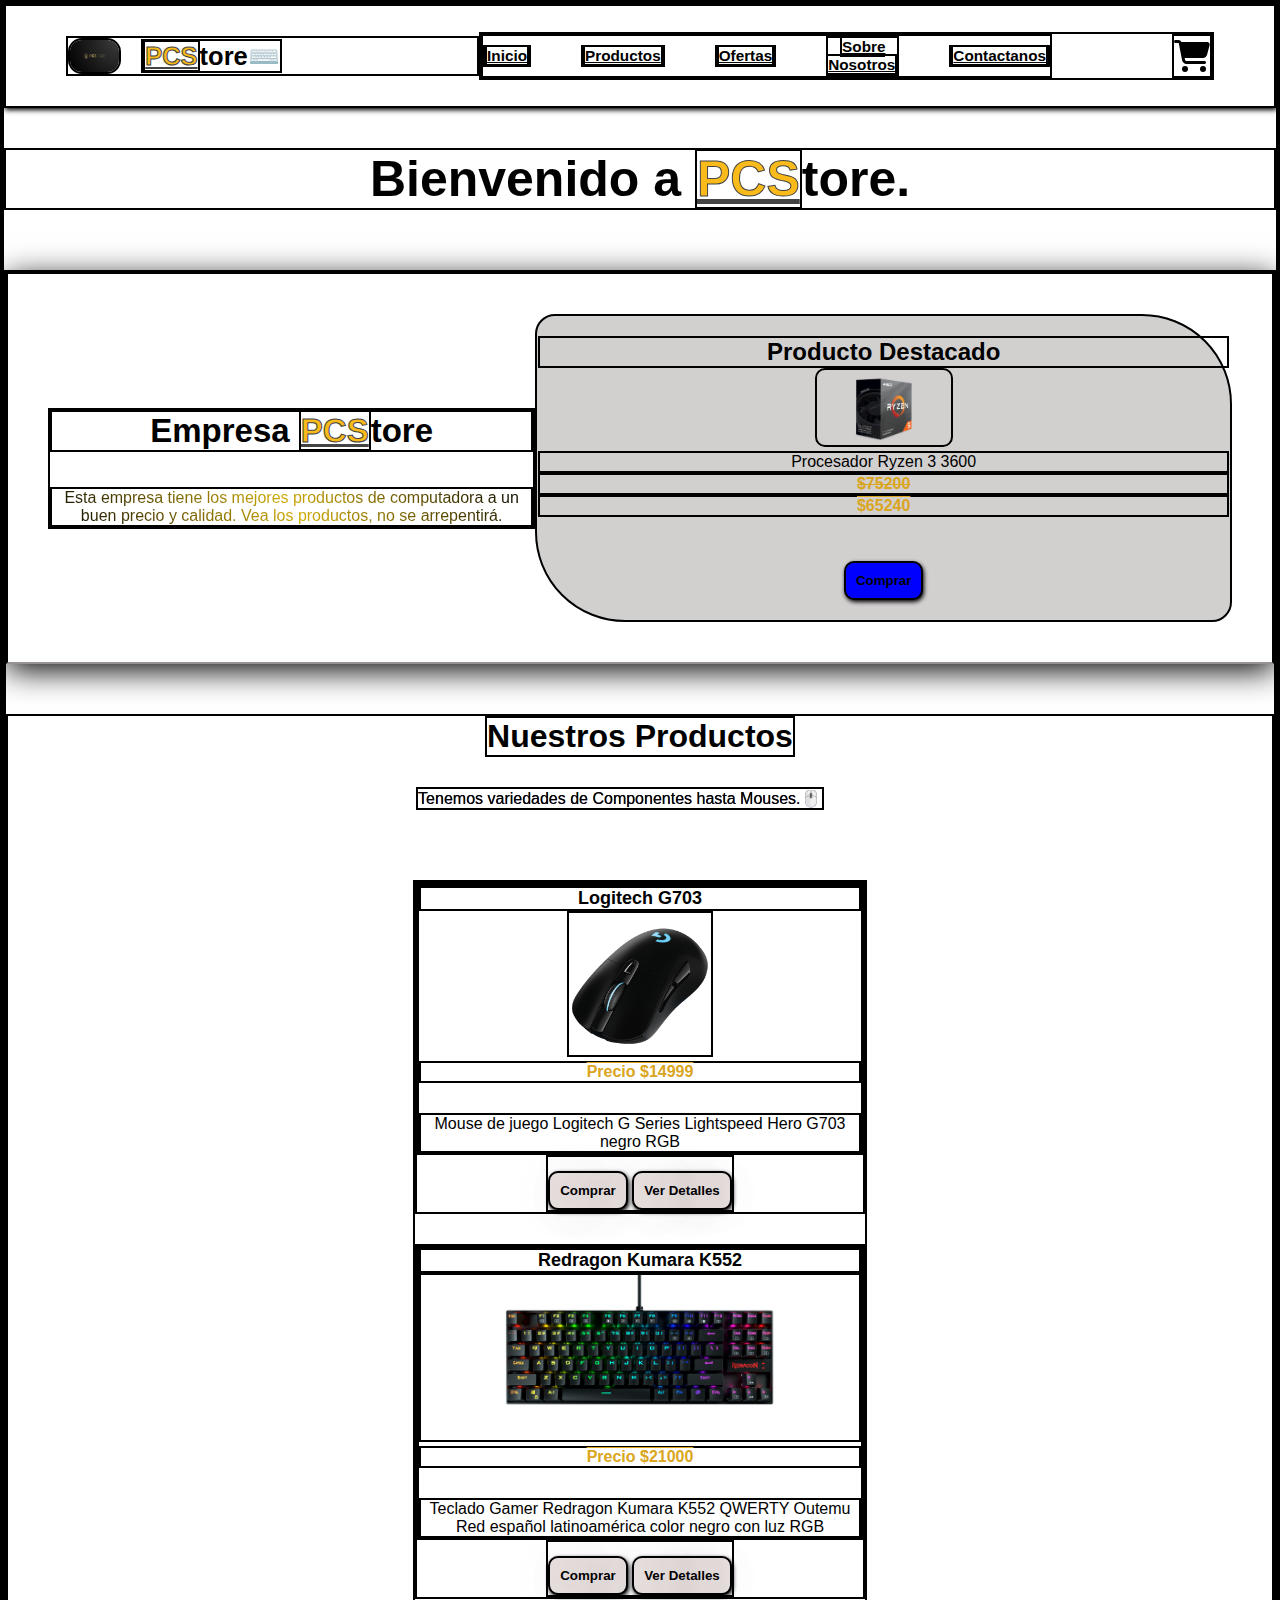
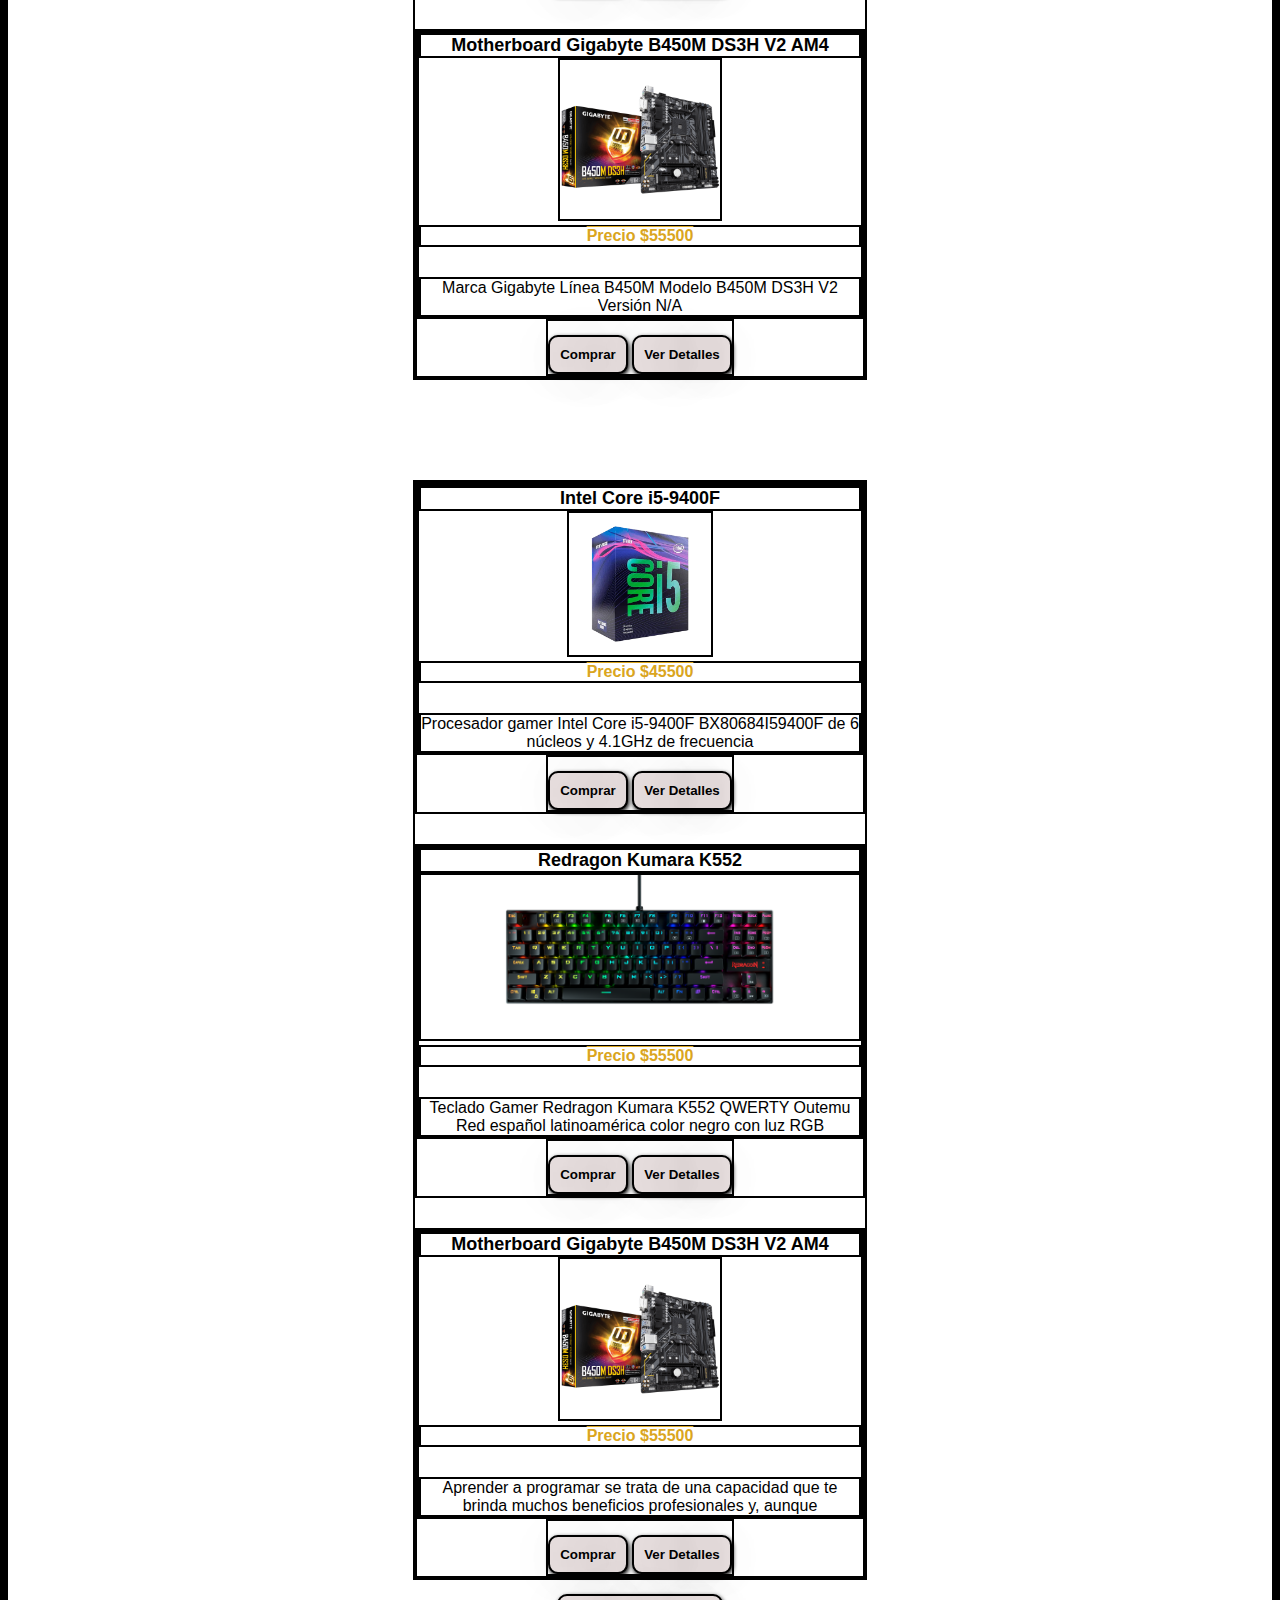
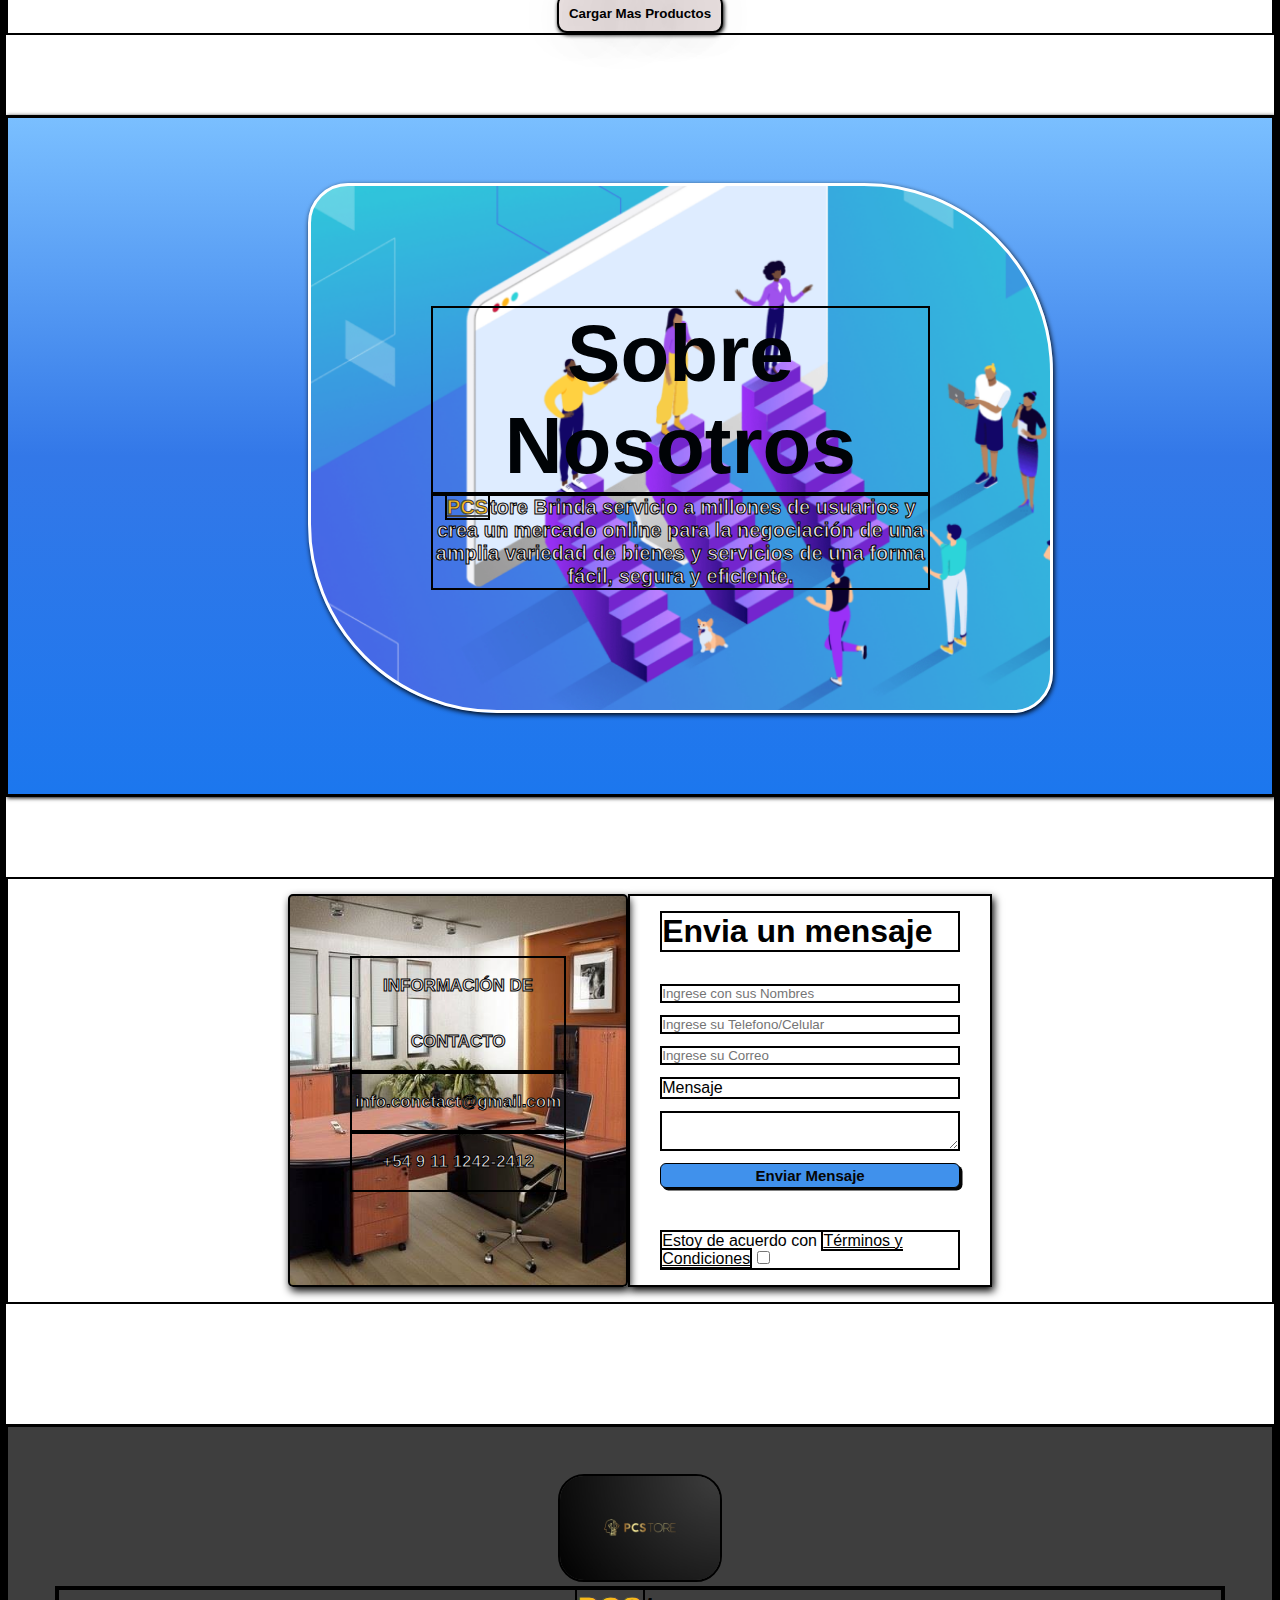
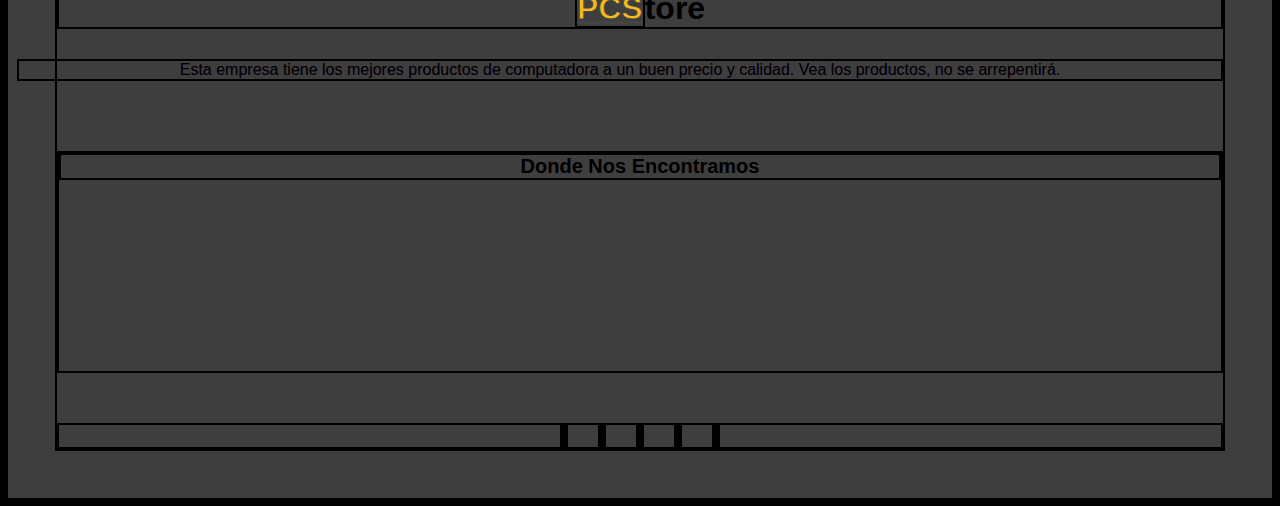
==== index.html @ 05979f7c "primercommit" ====
<!DOCTYPE html>
<html lang="en">
    <head>
        <meta charset="UTF-8" />
        <meta http-equiv="X-UA-Compatible" content="IE=edge" />
        <meta name="viewport" content="width=device-width, initial-scale=1.0" />
        <title>Proyecto Integrador</title>
        <link rel="stylesheet" href="/styles.css" />
        <link rel="stylesheet" href="/mediaquery.css" />
        <link
            rel="stylesheet"
            href="https://cdnjs.cloudflare.com/ajax/libs/font-awesome/6.2.1/css/all.min.css"
            integrity="sha512-MV7K8+y+gLIBoVD59lQIYicR65iaqukzvf/nwasF0nqhPay5w/9lJmVM2hMDcnK1OnMGCdVK+iQrJ7lzPJQd1w=="
            crossorigin="anonymous"
            referrerpolicy="no-referrer"
        />
    </head>
    <body>
        <header class="container-navbar">
            <div class="container-logo">
                <img src="/logo.jpg" class="logo" />
                <h2><strong>PCS</strong>tore⌨️</h2>
            </div>

            <nav class="navbar">
                <label for="menu-toggle" class="menu-label">
                    <img src="bars-solid.svg" alt="" class="bar" />
                </label>
                <input type="checkbox" id="menu-toggle" />
                <ul class="navbar-list">
                    <li><a id="a" href="#">Inicio</a></li>
                    <li><a id="a" href="#titulo-productos">Productos</a></li>
                    <li><a id="a" href="#">Ofertas</a></li>
                    <li><a id="a" href="#sobrenosotros">Sobre Nosotros </a></li>
                    <li><a id="a" href="#contactanos"> Contactanos</a></li>
                </ul>
                <img src="/cart-shopping-solid.svg" alt="" class="cart" />
            </nav>
        </header>

        <h1 id="titulo">Bienvenido a <strong>PCS</strong>tore.</h1>
        <main class="container-main">
            <section id="hero">
                <div class="container-info">
                    <h1 id="empresa">Empresa <strong>PCS</strong>tore</h1>
                    <p id="decoracion">
                        Esta empresa tiene los mejores productos de computadora
                        a un buen precio y calidad. Vea los productos, no se
                        arrepentirá.
                    </p>
                </div>
                <div class="container-img">
                    <h2>Producto Destacado</h2>
                    <img src="/ryzen.webp" class="logo2" />
                    <p>Procesador Ryzen 3 3600</p>
                    <p id="precio">$75200</p>
                    <p id="precio2">$65240</p>

                    <button class="boton-compra">Comprar</button>
                </div>
            </section>
            <section class="productos">
                <h1 id="titulo-productos">Nuestros Productos</h1>
                <p id="informacion">
                    Tenemos variedades de Componentes hasta Mouses.🖱️ 
                </p>
                <div class="container-card">
                    <div class="card">
                        <div class="contenido">
                            <h2 id="centrado">Logitech G703</h2>
                            <img src="/Logitech.png" class="producto2" />
                            <p id="precio2">Precio $14999</p>
                            <p>
                                Mouse de juego Logitech G Series Lightspeed Hero
                                G703 negro RGB
                            </p>
                        </div>
                        <div class="container-buttons">
                            <button class="boton-compra2">Comprar</button>
                            <button class="boton-compra3">Ver Detalles</button>
                        </div>
                    </div>
                    <div class="card">
                        <div class="contenido2">
                            <h2 id="centrado">Redragon Kumara K552</h2>
                            <img src="/ESTA-VA-RGB.png" class="producto" />
                            <p id="precio2">Precio $21000</p>

                            <p>
                                Teclado Gamer Redragon Kumara K552 QWERTY Outemu
                                Red español latinoamérica color negro con luz
                                RGB
                            </p>
                        </div>
                        <div class="container-buttons">
                            <button class="boton-compra2">Comprar</button>
                            <button class="boton-compra3">Ver Detalles</button>
                        </div>
                    </div>

                    <div class="card">
                        <div class="contenido3">
                            <h2 id="centrado">
                                Motherboard Gigabyte B450M DS3H V2 AM4
                            </h2>
                            <img src="/mother.png" class="producto3" />
                            <p id="precio2">Precio $55500</p>

                            <p id="parrafo">
                                Marca Gigabyte Línea B450M Modelo B450M DS3H V2
                                Versión N/A
                            </p>
                        </div>
                        <div class="container-buttons">
                            <button class="boton-compra2">Comprar</button>
                            <button class="boton-compra3">Ver Detalles</button>
                        </div>
                    </div>
                </div>
                <div class="container-card2">
                    <div class="card">
                        <div class="contenido">
                            <h2 id="centrado">Intel Core i5-9400F</h2>
                            <img
                                src="/processador_intel_core_i5_9100f_2_90ghz_9mb_cache_bx80684i59400f_101523_1_d61dfcee451b43e881e1c67b81c5dcee.webp"
                                class="producto2"
                            />
                            <p id="precio2">Precio $45500</p>

                            <p>
                                Procesador gamer Intel Core i5-9400F
                                BX80684I59400F de 6 núcleos y 4.1GHz de
                                frecuencia
                            </p>
                        </div>
                        <div class="container-buttons">
                            <button class="boton-compra2">Comprar</button>
                            <button class="boton-compra3">Ver Detalles</button>
                        </div>
                    </div>
                    <div class="card">
                        <div class="contenido2">
                            <h2 id="centrado">Redragon Kumara K552</h2>

                            <img src="/ESTA-VA-RGB.png" class="producto" />
                            <p id="precio2">Precio $55500</p>

                            <p>
                                Teclado Gamer Redragon Kumara K552 QWERTY Outemu
                                Red español latinoamérica color negro con luz
                                RGB
                            </p>
                        </div>
                        <div class="container-buttons">
                            <button class="boton-compra2">Comprar</button>
                            <button class="boton-compra3">Ver Detalles</button>
                        </div>
                    </div>

                    <div class="card">
                        <div class="contenido3">
                            <h2 id="centrado">
                                Motherboard Gigabyte B450M DS3H V2 AM4
                            </h2>
                            <img src="/mother.png" class="producto3" />
                            <p id="precio2">Precio $55500</p>

                            <p id="parrafo">
                                Aprender a programar se trata de una capacidad
                                que te brinda muchos beneficios profesionales y,
                                aunque
                            </p>
                        </div>
                        <div class="container-buttons">
                            <button class="boton-compra2">Comprar</button>
                            <button class="boton-compra3">Ver Detalles</button>
                        </div>
                    </div>
                </div>

                <button class="boton-compra4">Cargar Mas Productos</button>
            </section>
            <section id="sobrenosotros">
                <div class="container-info2">
                    <h1>Sobre Nosotros</h1>

                    <p id="texto">
                        <strong>PCS</strong>tore Brinda servicio a millones de
                        usuarios y crea un mercado online para la negociación de
                        una amplia variedad de bienes y servicios de una forma
                        fácil, segura y eficiente.
                    </p>
                </div>
            </section>

            <section id="contactanos">
                <div class="container-contactanos">
                    <h1 id="informacion-contacto">INFORMACIÓN DE CONTACTO</h1>
                    <h2 id="informacion-contacto">info.conctact@gmail.com</h2>
                    <h3 id="informacion-contacto">+54 9 11 1242-2412</h3>
                </div>
                <div class="formulario">
                    <h1 id="titulo_formulario">Envia un mensaje</h1>
                    <input
                        type="text"
                        name="nombres"
                        id="nombres"
                        placeholder="Ingrese con sus Nombres"
                    />
                    <input
                        type="text"
                        name="telefono/celular"
                        id="telefono/celular"
                        placeholder="Ingrese su Telefono/Celular"
                    />
                    <input
                        type="text"
                        name="correo"
                        id="correo"
                        placeholder="Ingrese su Correo"
                    />

                    <label for="mensaje">Mensaje </label>
                    <textarea id="mensaje"></textarea>
                    <input type="button" value="Enviar Mensaje" id="btnSend" />

                    <p id="terminos_condiciones">
                        Estoy de acuerdo con
                        <a id="#" href="#">Términos y Condiciones</a>
                        <input type="checkbox" id="menu-toggle2" />
                    </p>
                </div>
            </section>
            <footer class="container-footer">
                <img src="/logo.jpg" class="logo3" />
                <div class="box">
                    <h1><strong>PCS</strong>tore</h1>
                    <p id="informacion">
                        Esta empresa tiene los mejores productos de computadora
                        a un buen precio y calidad. Vea los productos, no se
                        arrepentirá.
                    </p>
                    <div class="container-mapa">
                        <h2 id="titulo-mapa">Donde Nos Encontramos</h2>
                        <iframe
                            class="mapa"
                            src="https://www.google.com/maps/embed?pb=!1m18!1m12!1m3!1d3283.2105857936717!2d-58.5138643849471!3d-34.624118280454105!2m3!1f0!2f0!3f0!3m2!1i1024!2i768!4f13.1!3m3!1m2!1s0x95bcc82d9d0b7425%3A0x1b69795d5c1441f6!2zUGl6emVyw61hIEVsIEZvcnTDrW4!5e0!3m2!1ses!2sar!4v1675338376593!5m2!1ses!2sar"
                            width="300"
                            height="150"
                            style="border: 0"
                            allowfullscreen=""
                            loading="lazy"
                            referrerpolicy="no-referrer-when-downgrade"
                        ></iframe>
                    </div>
                    <ul class="sociales">
                        <li><a href="" class="fa fa-brands fa-google"></a></li>
                        <li><a href="" class="fab fa-facebook-f"></a></li>
                        <li><a href="" class="fa-brands fa-twitter"></a></li>
                        <li><a href="" class="fa-brands fa-youtube"></a></li>
                        <li><a href="" class="fa fa-linkedin-square"></a></li>
                    </ul>
                </div>
            </footer>
        </main>
    </body>
</html>
---- styles.css ----
* {
    margin: 0;
    padding: 0;
    box-sizing: border-box;
    font-family: "Poppins", sans-serif;
    border: 2px solid black;
    list-style-type: none;
}
html {
    scroll-behavior: smooth;
}

header {
    display: flex;
    text-align: center;
    align-items: center;
    justify-content: space-around;
    padding: 26px 60px;
    box-shadow: 1px 2px 5px;
    top: 0;
    z-index: 1;
}

a {
    color: inherit;
}

.container-navbar {
    display: flex;
    font-size: 17px;
}
.navbar {
    display: flex;
}
.navbar-list {
    display: flex;
    gap: 50px;
    align-items: center;
    text-align: center;
    font: bold 90% monospace;
    width: 100%;
    margin-right: 120px;
}

.cart {
    width: 40px;

    transition: all 500ms ease;
}
.cart:hover {
    transform: translateY(-7%);
}
#a {
    transition: all 500ms ease;
}
#a:hover {
    color: rgb(240, 187, 30);
}
.container-logo {
    gap: 20px;
    display: flex;
    align-items: center;
    object-fit: contain;
}

.logo {
    border-radius: 14px;
    width: 13%;
}
.logo2 {
    border-radius: 10px;
    width: 20%;
    position: relative;
}

/* Modificacion del titulo ("Bienvenidos a PCSTORE" */
#titulo {
    margin-top: 40px;
    margin-bottom: 60px;
    text-align: center;
    font-size: 50px;
}
#empresa {
    font-size: 33px;
    margin-bottom: 35px;
}

/* Modificacion del container-info */

#hero {
    padding: 100px 260px;
    align-items: center;
    text-align: center;
    width: 100%;
    display: flex;
    border-bottom: 2px solid rgb(152, 147, 147);
    box-shadow: 1px 6px 30px;
    border-radius: 600px 190px 500px 600px 1000px;
    padding: 40px;
    margin-bottom: 50px;
}

.container-img {
    background-color: rgb(210, 207, 207);
    border-radius: 20px 90px;
    padding: 20px 1px;
    border: 2px solid black;
}

#precio {
    color: goldenrod;
    font-weight: 800;
    text-decoration: line-through;
    text-align: center;
    justify-content: center;
    align-items: center;
}

#precio2 {
    color: goldenrod;
    font-weight: 800;
    text-decoration: overline;
    text-align: center;
    justify-content: center;
    align-items: center;
    margin-bottom: 30px;
}

.boton-compra {
    box-shadow: 1px 2px 4px;
    border-radius: 10px;
    background-color: blue;
    padding: 10px;
    font-weight: 700;
    cursor: pointer;
    transition: all 400ms ease;
    margin-top: 14px;

    align-items: center;
    justify-content: center;
    text-align: center;
}
.boton-compra2 {
    box-shadow: 1px 2px 4px;
    border-radius: 10px;
    background-color: rgb(233, 224, 224);
    padding: 10px;
    font-weight: 700;
    cursor: pointer;
    transition: all 400ms ease;
    margin-top: 14px;
    text-shadow: 1px 2px 60px;
    align-items: center;
    justify-content: center;
    text-align: center;
    transition: all 400ms ease;
}
.boton-compra2:hover {
    background-color: rgb(85, 85, 188);
    color: rgb(238, 236, 230);
}
.boton-compra3 {
    box-shadow: 1px 2px 4px;
    border-radius: 10px;
    background-color: rgb(233, 224, 224);
    padding: 10px;
    font-weight: 700;
    cursor: pointer;
    transition: all 400ms ease;
    margin-top: 14px;
    text-shadow: 1px 2px 60px;
    align-items: center;
    justify-content: center;
    text-align: center;
    transition: all 400ms ease;
}
.boton-compra3:hover {
    background-color: rgb(85, 85, 188);
    color: rgb(238, 236, 230);
}

#decoracion {
    font-weight: 500;
    background-image: linear-gradient(
        45deg,
        rgb(4, 4, 4),
        rgb(208, 171, 4),
        rgb(0, 0, 0)
    );
    background-color: red;
    background-clip: text;
    -webkit-background-clip: text;
    -webkit-text-fill-color: transparent;
    -moz-text-fill-color: transparent;
}

.boton-compra:hover {
    transform: translateY(-10%);
    background-color: rgb(85, 85, 188);
    color: rgb(238, 236, 230);
}

strong {
    color: rgb(254, 191, 31);
    text-decoration: underline;
    -webkit-text-fill-color: rgb(249, 186, 26);
    -webkit-text-stroke: 1px rgb(68, 68, 68);
}

.productos {
    display: flex;
    flex-direction: column;
    justify-content: space-between;
    align-items: center;
    width: 100%;
}

#advantages {
    margin-top: 140px;
    background: -webkit-linear-gradient(rgb(49, 29, 29), rgb(73, 28, 128));
    -webkit-background-clip: text;
    width: 25%;
    font-size: 40px;
}

#informacion {
    background: -webkit-linear-gradient(rgb(49, 29, 29), rgb(73, 28, 128));
    -webkit-background-clip: text;
    margin-left: -40px;
    margin-top: 30px;
    margin-bottom: 70px;
}

/* Cards para los beneficios */

.container-card {
    display: flex;

    gap: 30px;
}
.container-card2 {
    display: flex;
    margin-top: 100px;
    gap: 30px;
}

.card {
    display: flex;
    flex-direction: column;
    justify-content: center;
    align-items: center;
    cursor: default;
    transition: all 1100ms ease;
    width: 100%;
}
.producto {
    width: 100%;

    align-items: center;
    text-align: center;
    justify-content: center;
}
.producto2 {
    width: 33%;
    align-items: center;
    text-align: center;
    justify-content: center;
}
.producto3 {
    width: 37%;
    align-items: center;
    text-align: center;
    justify-content: center;
}
#titulo-productos {
}
.card:hover {
    transform: translateY(-5%);
}
.card {
    width: 450px;
}
.card2 {
    width: 400px;
}
.card3 {
    width: 400px;
}
/* Centrar los h2 (Llamados "beneficios" */
#centrado {
    display: flex;
    justify-content: center;
    align-items: center;
    text-align: center;
    font-size: 18px;
}
/* Parrafo de las Cards */

#parrafo {
    margin-top: 30px;
}

.contenido {
    align-items: center;
    text-align: center;
    justify-content: center;
}
.contenido2 {
    align-items: center;
    text-align: center;
    justify-content: center;
}
.contenido3 {
    align-items: center;
    text-align: center;
    justify-content: center;
}

.boton-compra4 {
    margin-top: 200px;
    box-shadow: 1px 2px 4px;
    border-radius: 10px;
    background-color: rgb(233, 224, 224);
    padding: 10px;
    font-weight: 700;
    cursor: pointer;
    transition: all 400ms ease;
    margin-top: 14px;
    text-shadow: 1px 2px 60px;
    align-items: center;
    justify-content: center;
    text-align: center;
    transition: all 400ms ease;
    padding: 10px;
}
.boton-compra4:hover {
    background-color: rgb(85, 85, 188);
    color: rgb(238, 236, 230);
}

.aboutus {
    border-radius: 80px 100px 200px;
    width: 80%;
    padding: 90px 80px;
}

#sobrenosotros {
    background: linear-gradient(
        rgb(122, 191, 255),
        rgb(51, 120, 232),
        rgb(28, 119, 238)
    );
    border-top: 3px solid rgb(0, 0, 0);
    border-bottom: 3px solid rgb(0, 0, 0);
    box-shadow: 1px 1px 4px;
    margin-top: 80px;
    padding: 15px 100px 81px;
    width: 100%;
}

.container-info2 {
    background-image: url(/about-us-page-1024x512.png);
    background-position: center center;
    color: rgb(0, 3, 6);
    text-align: center;
    background-repeat: no-repeat;
    background-size: cover;
    border-radius: 40px 189px;
    box-shadow: 1px 2px 5px;
    border: 3px solid rgb(255, 255, 255);
    align-items: center;
    margin-top: 50px;
    font-size: 40px;
    padding: 120px;
    width: 70%;
    margin-left: 200px;
}

#texto {
    font-family: "Poppins", sans-serif;
    webkit-text-fill-color: yellowgreen;
    -webkit-text-stroke: 1px black;
    color: rgb(236, 229, 229);
    font-weight: 800;
    font-size: 20px;
}

/* Contactanos */

#contactanos {
    display: flex;
    padding: 15px 280px;
    margin-top: 80px;
}
.container-contactanos {
    position: initial;
    width: 50%;
    box-shadow: 2px 4px 8px;
    border-radius: 5px;
    justify-content: center;
    align-items: center;
    text-align: center;
    padding: 60px;
    background-image: url(/escritorio-oficina.jpg);
    background-repeat: no-repeat;
    background-size: cover;
    position: static;
    background-position: center center;
    line-height: 3.5em;
}

#informacion-contacto {
    -webkit-text-stroke: 1px black;
    color: rgb(236, 229, 229);
    font-weight: 800;
    font-size: 20px;
    width: 100%;
    font-size: 17px;
    text-overflow: clip;
}
#titulo_formulario {
    margin-bottom: 20px;
}
#terminos_condiciones {
    margin-top: 30px;
}
.formulario {
    gap: 12px;
    display: flex;
    flex-direction: column;
    padding: 15px 30px;
    width: 54%;
    box-shadow: 2px 4px 8px;
}

#mensaje {
    max-width: 100%;
    min-width: 100%;
    max-height: 40px;
    min-height: 40px;
}

#btnSend {
    width: 100%;
    cursor: pointer;
    border: none;
    font-weight: 600;
    font-size: 15px;
    color: #050505;
    padding: 3px;
    border-bottom: 2px solid #d1d1d1;
    background-color: #4091ec;
    border-radius: 6px;
    box-shadow: 2.5px 2.5px;
    border: 1px solid black;
    transition: all 500ms ease;
}

#btnSend:hover {
    transform: translateY(-6%);
    background-color: #0f68cd;
}

/* Ocultamos Hamburguesa y Checkbox */

#menu-toggle,
#cart-toggle,
.menu-label {
    display: none;
}

.container-footer {
    background-color: #3e3e3e;
    padding: 47px;
    margin-top: 120px;
    border-top: 3px solid black;
    width: 100%;

    justify-content: center;
    text-align: center;
    align-items: center;
    gap: 20px;
}

.logo3 {
    width: 14%;
    border-radius: 26px;
}

.sociales {
    list-style: none;
    text-decoration: none;
    justify-content: center;
    text-align: center;
    align-items: center;
    display: flex;
    gap: 30px;
    transition: all 500ms ease;
}

.sociales:hover {
    transform: translateY(-16%);
}
#titulo-mapa {
    margin-bottom: 37px;
    font-size: 20px;
    font-weight: 700;
}
.container-mapa {
    text-align: center;
    justify-content: center;
    align-items: center;
    margin-bottom: 50px;
}
---- mediaquery.css ----
@media (max-width: 1115.2px) {
    .navbar-list {
        position: absolute;
        top: 18%;
        left: 5%;
        right: 5%;
        width: 90%;
        flex-direction: column;
        border: 2px solid black;
        border-top: 0px;
        background-color: aqua;
        border-radius: 0px 0px 15px 15px;
        padding: 20px;
        z-index: 2;
        display: none;
    }
    .menu-label {
        order: 2;
        display: flex;
        cursor: pointer;
    }
    .menu-label img {
        width: 402px;
    }

    /* Mostramos Menu-Label */
    .menu-label {
        display: flex;
        order: 2;
        cursor: pointer;
        width: 40px;
    }
    label,
    .menu-label {
        margin-left: 29px;
    }

    #menu-toggle:checked + .navbar-list {
        display: flex;
    }
}

/* Modificacion Productos */
@media (max-width: 1400px) {
    .container-card {
        display: flex;
        flex-direction: column;
    }

    .container-card2 {
        display: flex;
        flex-direction: column;
    }
}

/* Modificacion Contacto */
@media (max-width: 1273px) {
    #contactanos {
        display: flex;
        flex-direction: column;
        text-align: center;
        justify-content: center;
        align-items: center;
        padding: 30px;
        width: 90%;
        margin-left: 105px;
    }
}

/* arreglar formulario de contacto ya que se rompe al 1030px */

@media (max-width: 1030px) {
    #contactanos {
        width: 80%;
    }
}
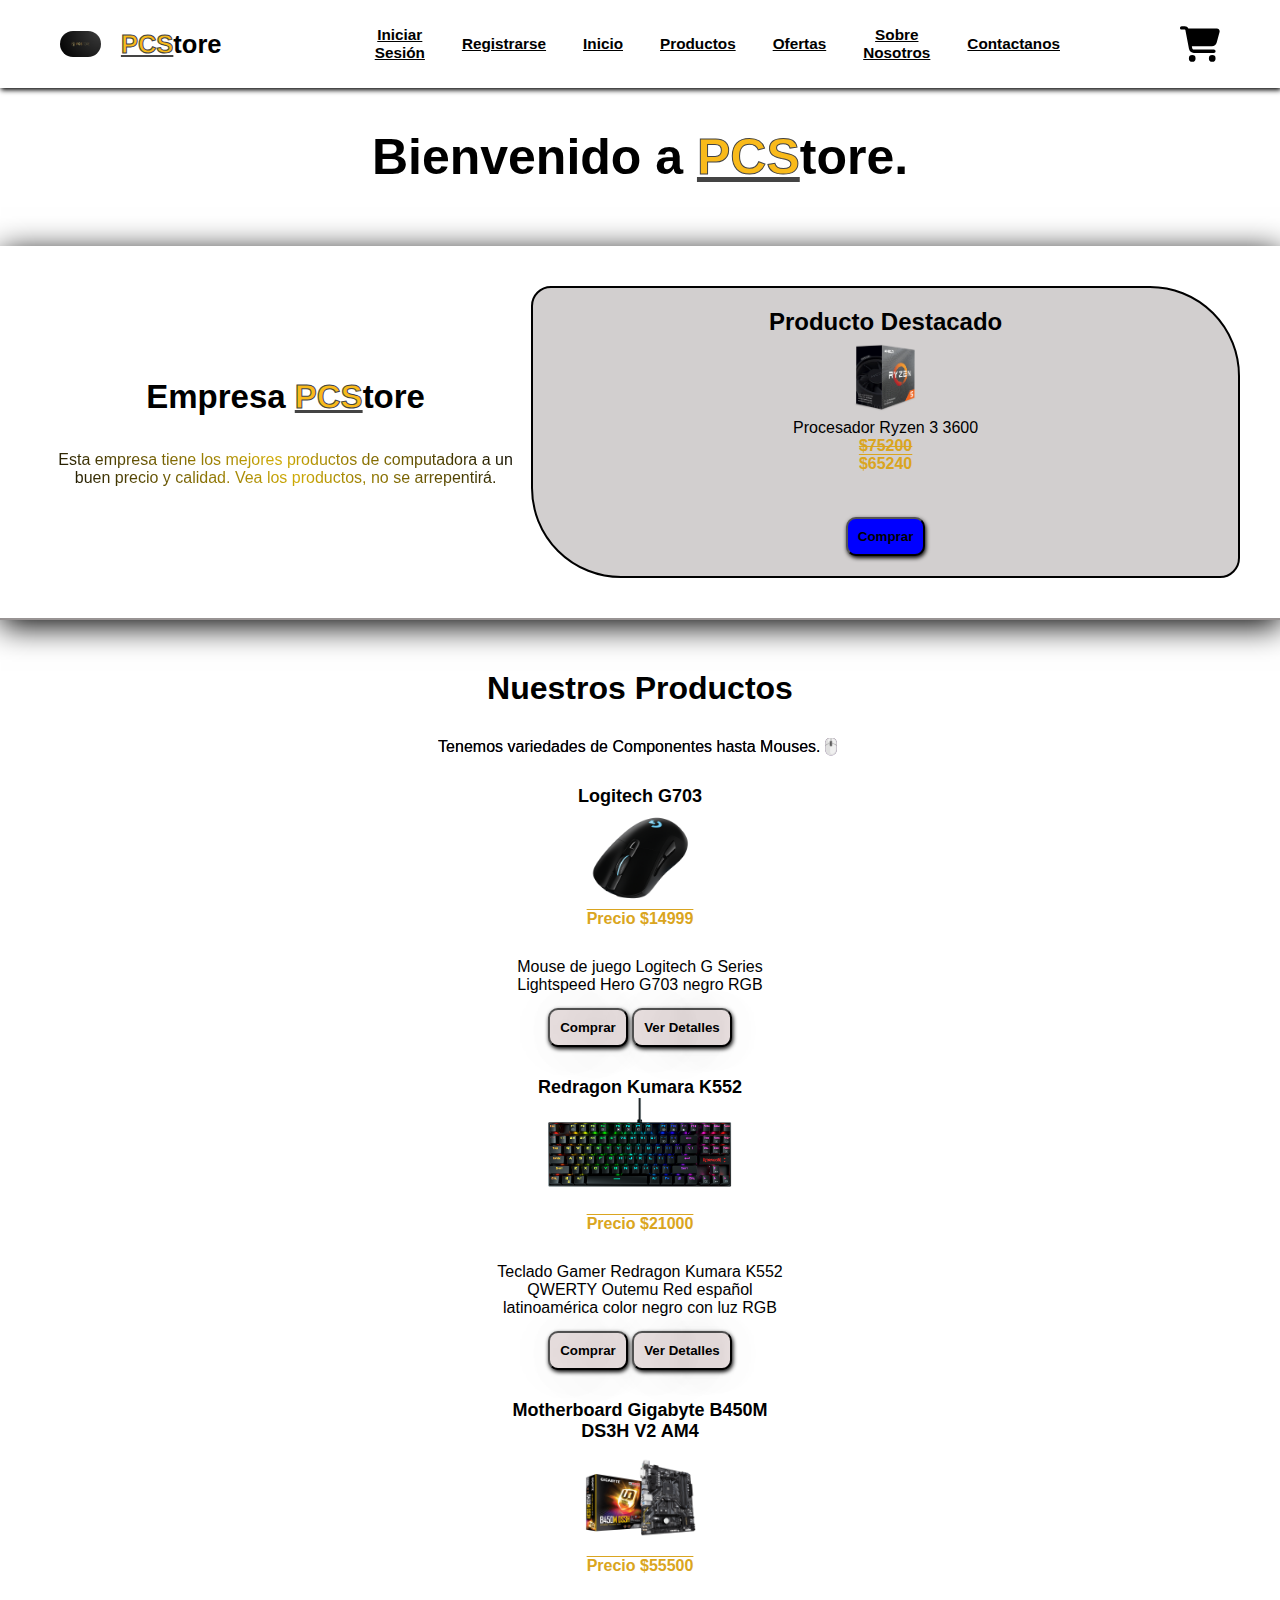
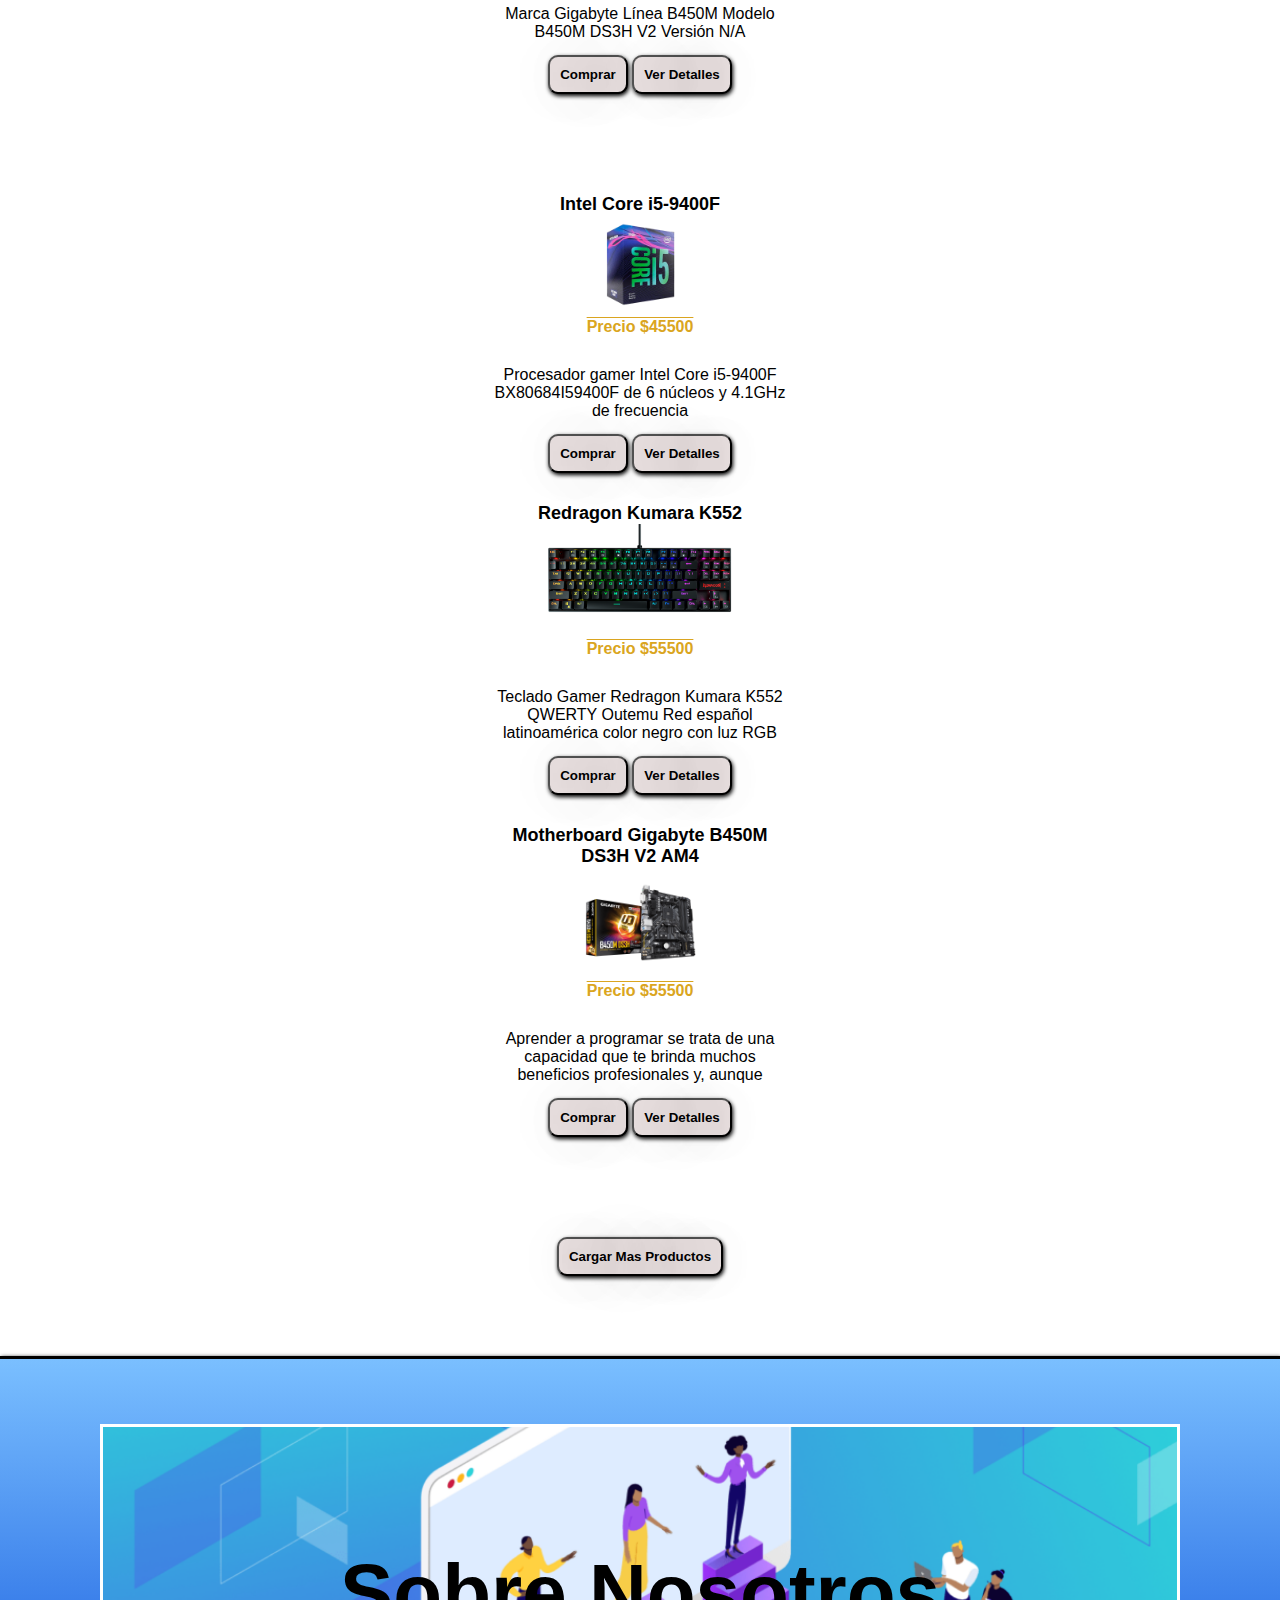
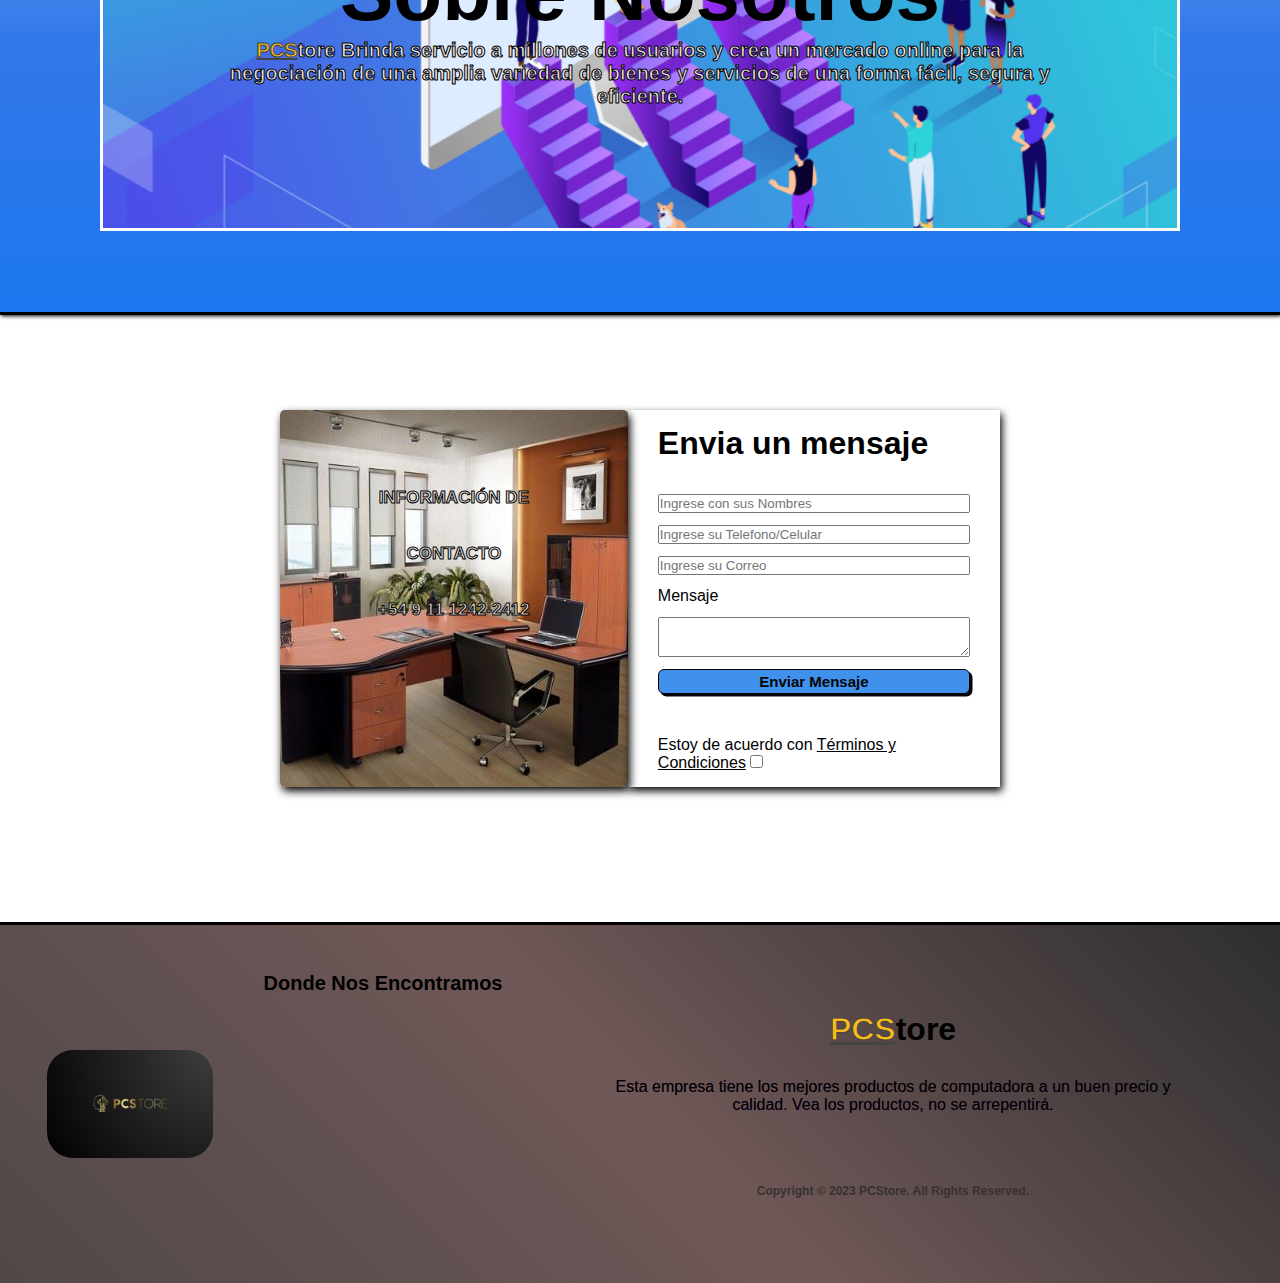
==== commit 0d73ac2d: "Actualizacion" ====
--- a/index.html
+++ b/index.html
@@ -19,7 +19,7 @@
         <header class="container-navbar">
             <div class="container-logo">
                 <img src="/logo.jpg" class="logo" />
-                <h2><strong>PCS</strong>tore⌨️</h2>
+                <h2><strong>PCS</strong>tore</h2>
             </div>
 
             <nav class="navbar">
@@ -28,6 +28,8 @@
                 </label>
                 <input type="checkbox" id="menu-toggle" />
                 <ul class="navbar-list">
+                    <li><a id="a3" href="#">Iniciar Sesión</a></li>
+                    <li><a id="a2" href="#">Registrarse</a></li>
                     <li><a id="a" href="#">Inicio</a></li>
                     <li><a id="a" href="#titulo-productos">Productos</a></li>
                     <li><a id="a" href="#">Ofertas</a></li>
@@ -196,7 +198,6 @@
             <section id="contactanos">
                 <div class="container-contactanos">
                     <h1 id="informacion-contacto">INFORMACIÓN DE CONTACTO</h1>
-                    <h2 id="informacion-contacto">info.conctact@gmail.com</h2>
                     <h3 id="informacion-contacto">+54 9 11 1242-2412</h3>
                 </div>
                 <div class="formulario">
@@ -233,6 +234,19 @@
             </section>
             <footer class="container-footer">
                 <img src="/logo.jpg" class="logo3" />
+                <div class="container-mapa">
+                    <h2 id="titulo-mapa">Donde Nos Encontramos</h2>
+                    <iframe
+                        class="mapa"
+                        src="https://www.google.com/maps/embed?pb=!1m18!1m12!1m3!1d3283.2105857936717!2d-58.5138643849471!3d-34.624118280454105!2m3!1f0!2f0!3f0!3m2!1i1024!2i768!4f13.1!3m3!1m2!1s0x95bcc82d9d0b7425%3A0x1b69795d5c1441f6!2zUGl6emVyw61hIEVsIEZvcnTDrW4!5e0!3m2!1ses!2sar!4v1675338376593!5m2!1ses!2sar"
+                        width="300"
+                        height="150"
+                        style="border: 0"
+                        allowfullscreen=""
+                        loading="lazy"
+                        referrerpolicy="no-referrer-when-downgrade"
+                    ></iframe>
+                </div>
                 <div class="box">
                     <h1><strong>PCS</strong>tore</h1>
                     <p id="informacion">
@@ -240,19 +254,7 @@
                         a un buen precio y calidad. Vea los productos, no se
                         arrepentirá.
                     </p>
-                    <div class="container-mapa">
-                        <h2 id="titulo-mapa">Donde Nos Encontramos</h2>
-                        <iframe
-                            class="mapa"
-                            src="https://www.google.com/maps/embed?pb=!1m18!1m12!1m3!1d3283.2105857936717!2d-58.5138643849471!3d-34.624118280454105!2m3!1f0!2f0!3f0!3m2!1i1024!2i768!4f13.1!3m3!1m2!1s0x95bcc82d9d0b7425%3A0x1b69795d5c1441f6!2zUGl6emVyw61hIEVsIEZvcnTDrW4!5e0!3m2!1ses!2sar!4v1675338376593!5m2!1ses!2sar"
-                            width="300"
-                            height="150"
-                            style="border: 0"
-                            allowfullscreen=""
-                            loading="lazy"
-                            referrerpolicy="no-referrer-when-downgrade"
-                        ></iframe>
-                    </div>
+
                     <ul class="sociales">
                         <li><a href="" class="fa fa-brands fa-google"></a></li>
                         <li><a href="" class="fab fa-facebook-f"></a></li>
@@ -260,6 +262,9 @@
                         <li><a href="" class="fa-brands fa-youtube"></a></li>
                         <li><a href="" class="fa fa-linkedin-square"></a></li>
                     </ul>
+                    <p id="copy">
+                        Copyright © 2023 PCStore. All Rights Reserved.
+                    </p>
                 </div>
             </footer>
         </main>
--- a/styles.css
+++ b/styles.css
@@ -3,7 +3,7 @@
     padding: 0;
     box-sizing: border-box;
     font-family: "Poppins", sans-serif;
-    border: 2px solid black;
+  
     list-style-type: none;
 }
 html {
@@ -34,7 +34,7 @@
 }
 .navbar-list {
     display: flex;
-    gap: 50px;
+    gap: 37px;
     align-items: center;
     text-align: center;
     font: bold 90% monospace;
@@ -226,16 +226,15 @@
 #informacion {
     background: -webkit-linear-gradient(rgb(49, 29, 29), rgb(73, 28, 128));
     -webkit-background-clip: text;
-    margin-left: -40px;
-    margin-top: 30px;
-    margin-bottom: 70px;
+
+    padding: 30px 40px;
 }
 
 /* Cards para los beneficios */
 
 .container-card {
     display: flex;
-
+  
     gap: 30px;
 }
 .container-card2 {
@@ -251,7 +250,7 @@
     align-items: center;
     cursor: default;
     transition: all 1100ms ease;
-    width: 100%;
+    
 }
 .producto {
     width: 100%;
@@ -276,9 +275,11 @@
 }
 .card:hover {
     transform: translateY(-5%);
+    box-shadow: 1px 1px 4px;
 }
 .card {
-    width: 450px;
+    
+    width: 300px;
 }
 .card2 {
     width: 400px;
@@ -317,7 +318,7 @@
 }
 
 .boton-compra4 {
-    margin-top: 200px;
+    margin-top: 100px;
     box-shadow: 1px 2px 4px;
     border-radius: 10px;
     background-color: rgb(233, 224, 224);
@@ -325,13 +326,11 @@
     font-weight: 700;
     cursor: pointer;
     transition: all 400ms ease;
-    margin-top: 14px;
     text-shadow: 1px 2px 60px;
     align-items: center;
     justify-content: center;
     text-align: center;
     transition: all 400ms ease;
-    padding: 10px;
 }
 .boton-compra4:hover {
     background-color: rgb(85, 85, 188);
@@ -361,19 +360,16 @@
 .container-info2 {
     background-image: url(/about-us-page-1024x512.png);
     background-position: center center;
-    color: rgb(0, 3, 6);
+
     text-align: center;
     background-repeat: no-repeat;
     background-size: cover;
-    border-radius: 40px 189px;
-    box-shadow: 1px 2px 5px;
+
     border: 3px solid rgb(255, 255, 255);
     align-items: center;
     margin-top: 50px;
     font-size: 40px;
     padding: 120px;
-    width: 70%;
-    margin-left: 200px;
 }
 
 #texto {
@@ -391,6 +387,7 @@
     display: flex;
     padding: 15px 280px;
     margin-top: 80px;
+    
 }
 .container-contactanos {
     position: initial;
@@ -404,7 +401,7 @@
     background-image: url(/escritorio-oficina.jpg);
     background-repeat: no-repeat;
     background-size: cover;
-    position: static;
+
     background-position: center center;
     line-height: 3.5em;
 }
@@ -470,11 +467,17 @@
 }
 
 .container-footer {
-    background-color: #3e3e3e;
+    background-image: linear-gradient(
+        45deg,
+        rgb(80, 72, 72),
+        rgb(112, 88, 88),
+        rgb(46, 46, 46)
+    );
     padding: 47px;
     margin-top: 120px;
     border-top: 3px solid black;
     width: 100%;
+    display: flex;
 
     justify-content: center;
     text-align: center;
@@ -496,6 +499,7 @@
     display: flex;
     gap: 30px;
     transition: all 500ms ease;
+    margin-bottom: 40px;
 }
 
 .sociales:hover {
@@ -512,3 +516,9 @@
     align-items: center;
     margin-bottom: 50px;
 }
+
+#copy {
+    font-size: 12px;
+    font-weight: 600;
+    color: rgb(55, 49, 49);
+}
--- a/mediaquery.css
+++ b/mediaquery.css
@@ -65,6 +65,9 @@
         width: 90%;
         margin-left: 105px;
     }
+    .formulario {
+        width: 50%;
+    }
 }
 
 /* arreglar formulario de contacto ya que se rompe al 1030px */
@@ -74,3 +77,86 @@
         width: 80%;
     }
 }
+
+@media (max-width: 890px) {
+    .container-contactanos {
+        width: 67%;
+    }
+}
+
+@media (max-width: 890px) {
+    .formulario {
+        width: 67%;
+    }
+}
+
+/* Arreglar Sobre Nosotros */
+
+@media (max-width: 1030px) {
+    .container-info2 {
+        font-size: 25px;
+        width: 100%;
+        text-align: center;
+        justify-content: center;
+        align-items: center;
+        padding: 30px 50px 240px;
+    }
+}
+@media (max-width: 590px) {
+    #texto {
+        font-size: 18px;
+        width: 100%;
+        text-align: center;
+        justify-content: center;
+        align-items: center;
+    }
+}
+
+@media (max-width: 730px) {
+    #sobrenosotros {
+        font-size: 25px;
+        width: 100%;
+
+        padding: 100px;
+    }
+
+    #texto {
+        width: auto;
+    }
+}
+
+/* Poner en colum el footer */
+
+@media (max-width: 753px) {
+    .container-footer {
+        display: flex;
+        flex-direction: column;
+    }
+}
+
+/* Arreglar Mobile 430px */
+
+@media (max-width: 520px) {
+    #contactanos {
+        width: 75%;
+    }
+}
+
+/* Achicar cards */
+@media (max-width: 540px) {
+    .formulario {
+        padding: 20px 1px;
+        margin-right: 90px;
+    }
+    .container-contactanos {
+        padding: 20px 1px;
+        margin-right: 90px;
+    }
+}
+
+/* Arreglar Carrito Pegado Al Titulo */
+@media (max-width: 417px) {
+    .navbar {
+        margin-left: 50px;
+    }
+}
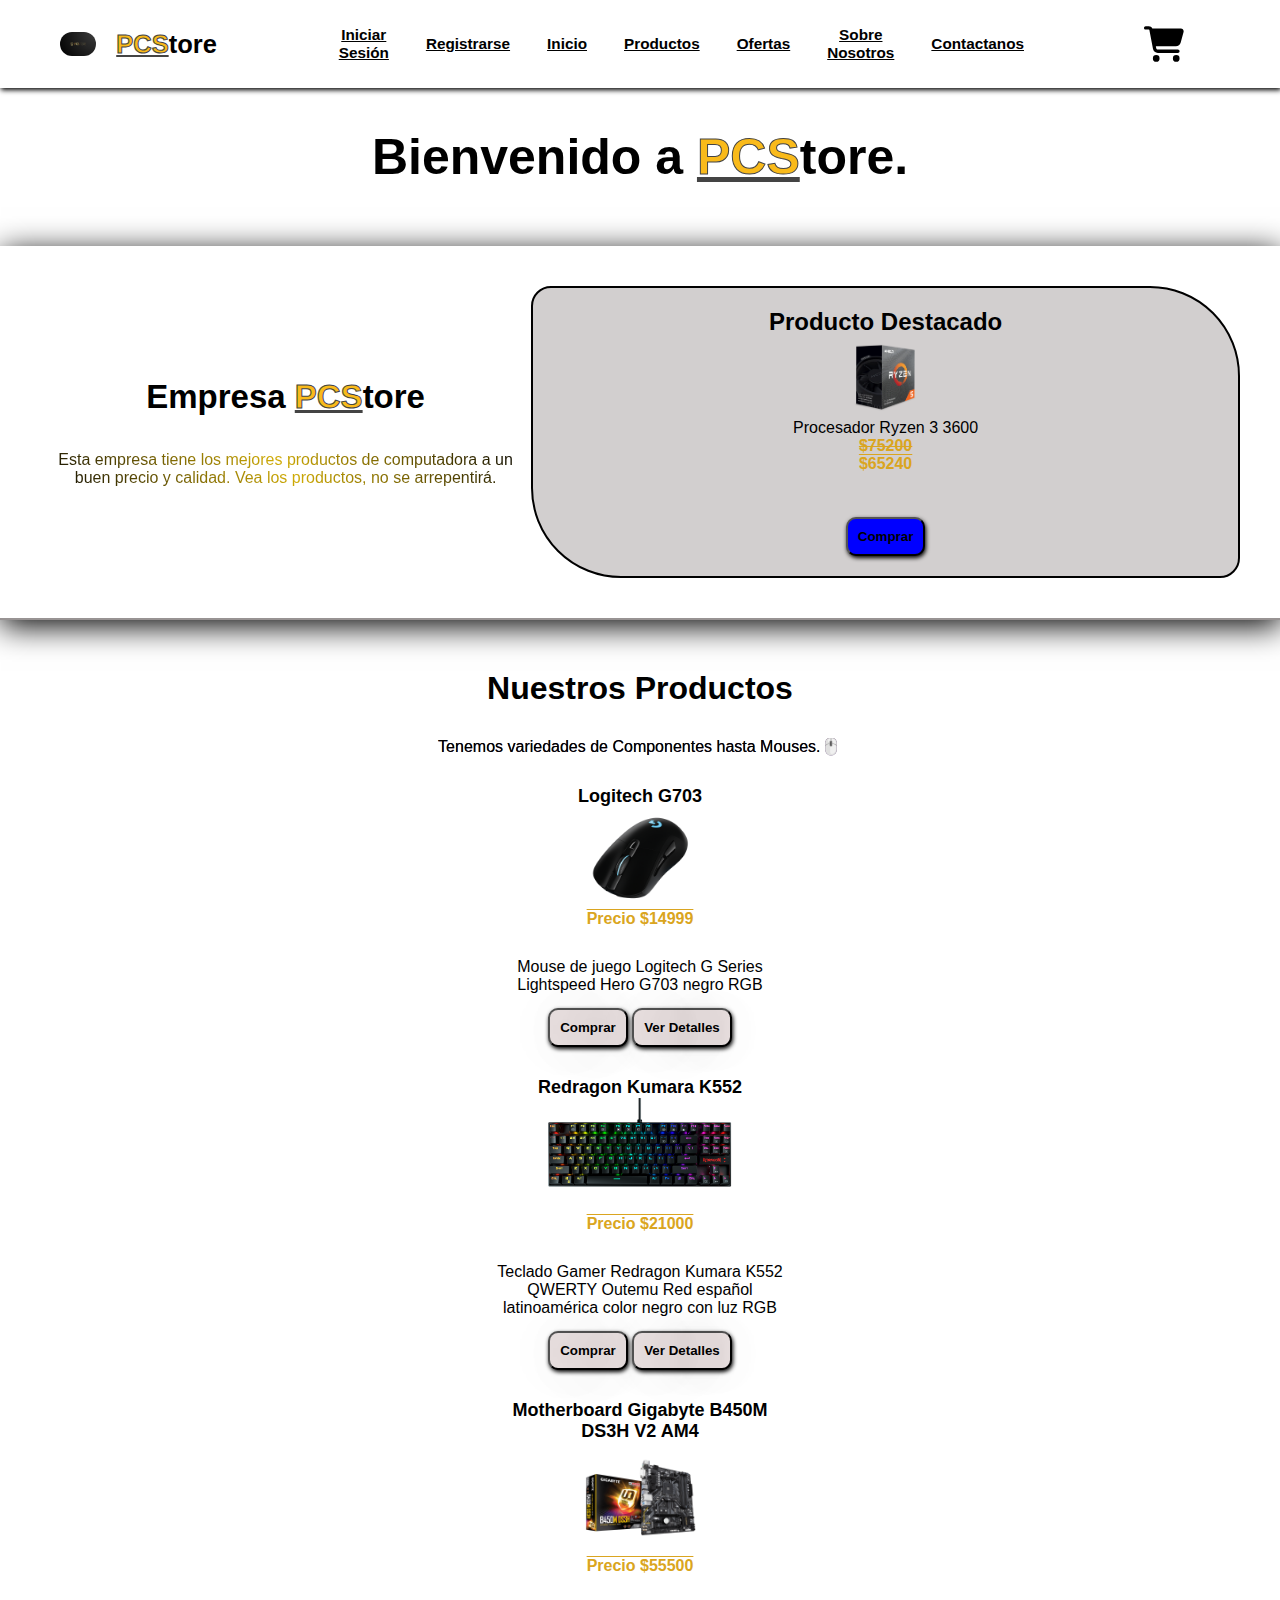
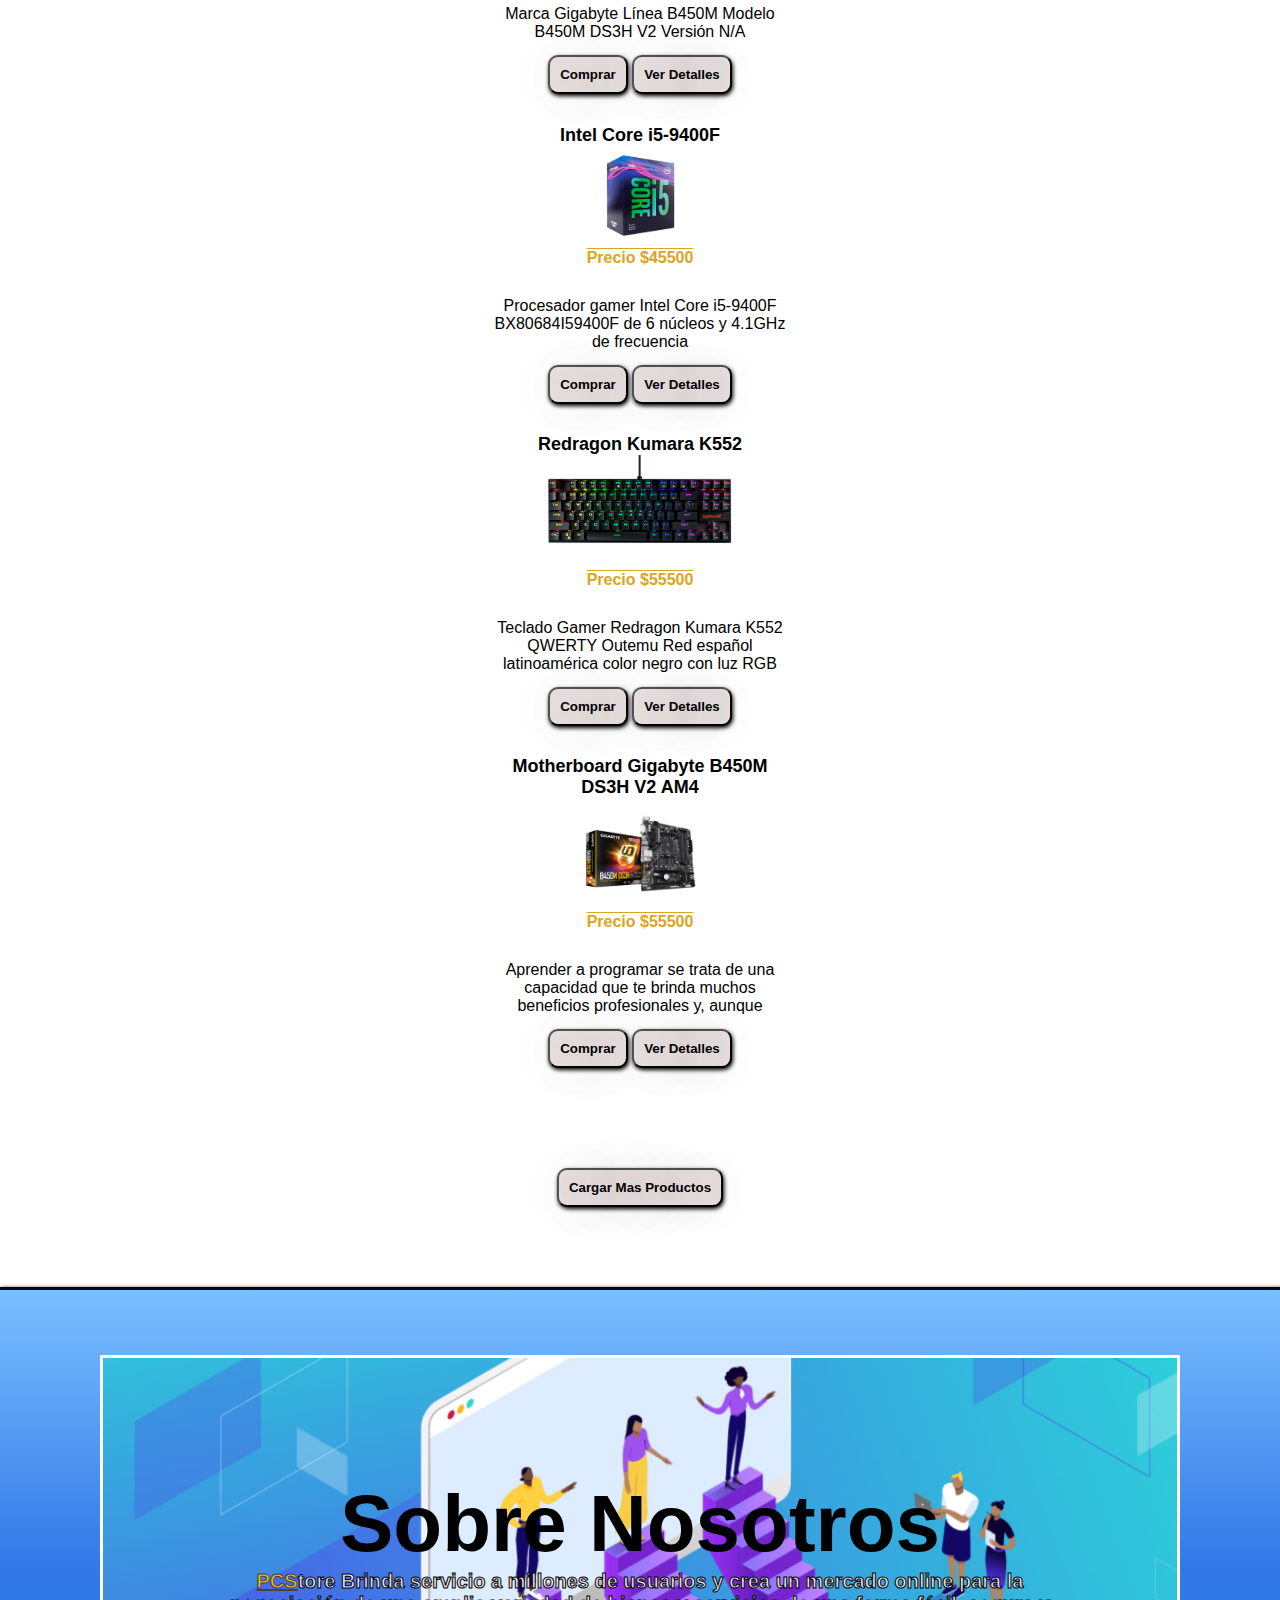
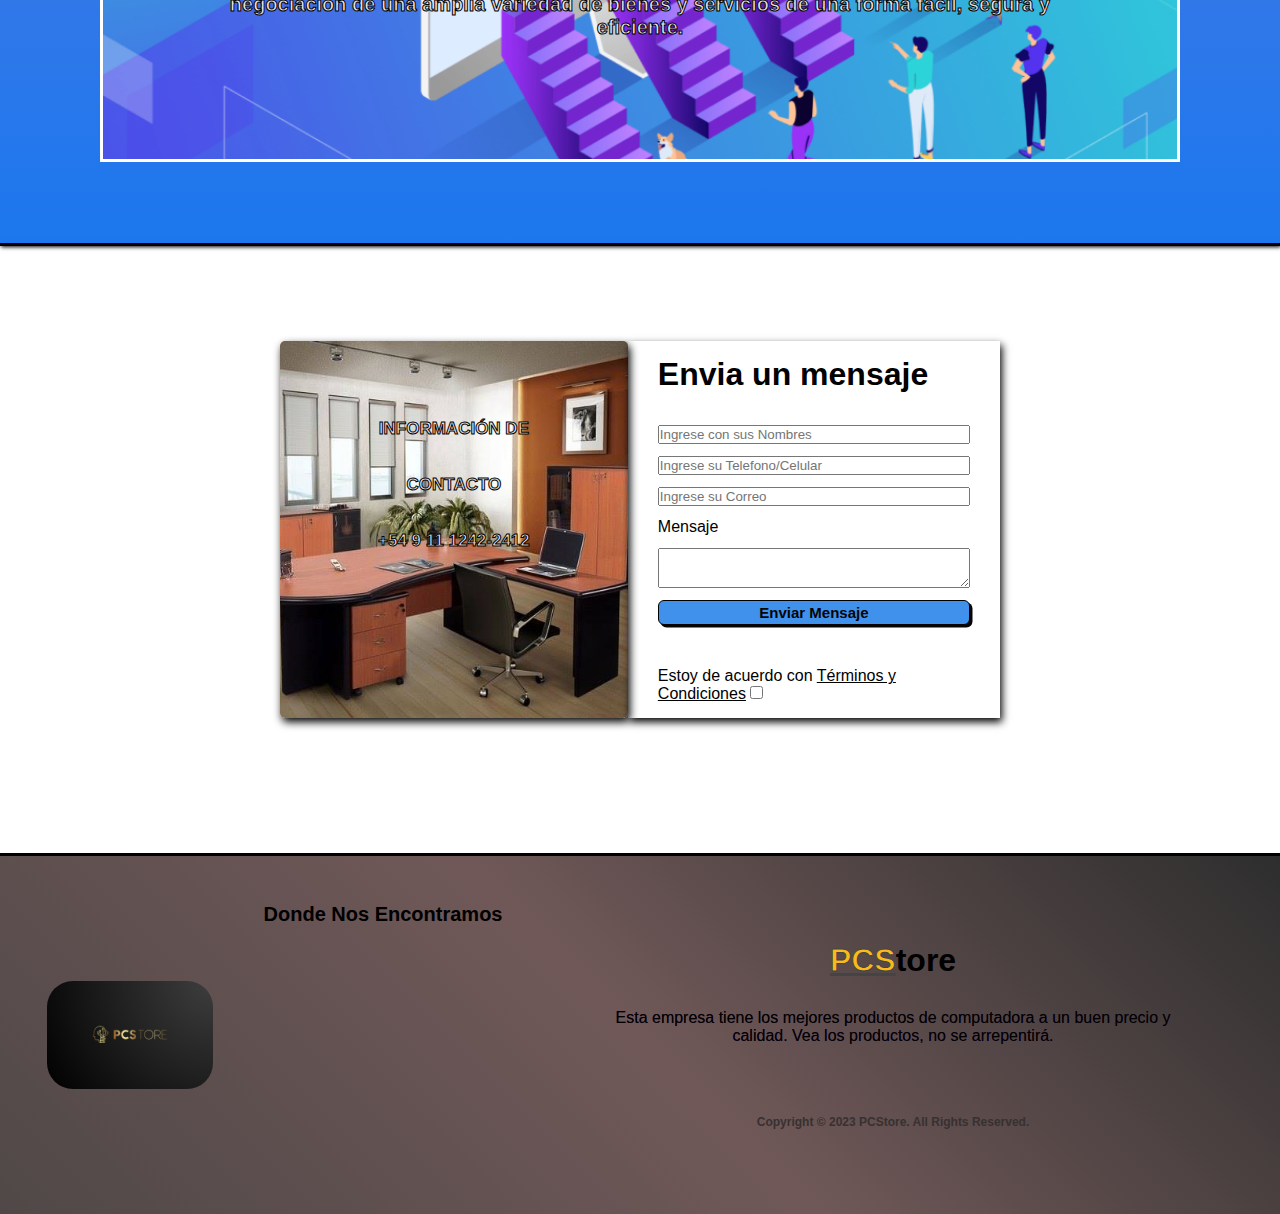
==== commit 6f9463f0: "actualizacion" ====
--- a/index.html
+++ b/index.html
@@ -19,6 +19,7 @@
         <header class="container-navbar">
             <div class="container-logo">
                 <img src="/logo.jpg" class="logo" />
+
                 <h2><strong>PCS</strong>tore</h2>
             </div>
 
@@ -28,8 +29,8 @@
                 </label>
                 <input type="checkbox" id="menu-toggle" />
                 <ul class="navbar-list">
-                    <li><a id="a3" href="#">Iniciar Sesión</a></li>
-                    <li><a id="a2" href="#">Registrarse</a></li>
+                    <li><a id="a" href="#">Iniciar Sesión</a></li>
+                    <li><a id="a" href="#">Registrarse</a></li>
                     <li><a id="a" href="#">Inicio</a></li>
                     <li><a id="a" href="#titulo-productos">Productos</a></li>
                     <li><a id="a" href="#">Ofertas</a></li>
--- a/styles.css
+++ b/styles.css
@@ -3,7 +3,7 @@
     padding: 0;
     box-sizing: border-box;
     font-family: "Poppins", sans-serif;
-  
+
     list-style-type: none;
 }
 html {
@@ -41,9 +41,16 @@
     width: 100%;
     margin-right: 120px;
 }
-
+.bar {
+    transition: all 500ms ease;
+}
+
+.bar:hover {
+    transform: translateY(-7%);
+}
 .cart {
     width: 40px;
+    margin-right: 36px;
 
     transition: all 500ms ease;
 }
@@ -234,12 +241,12 @@
 
 .container-card {
     display: flex;
-  
+
     gap: 30px;
 }
 .container-card2 {
     display: flex;
-    margin-top: 100px;
+    margin-top: 31px;
     gap: 30px;
 }
 
@@ -250,7 +257,6 @@
     align-items: center;
     cursor: default;
     transition: all 1100ms ease;
-    
 }
 .producto {
     width: 100%;
@@ -278,7 +284,6 @@
     box-shadow: 1px 1px 4px;
 }
 .card {
-    
     width: 300px;
 }
 .card2 {
@@ -387,7 +392,6 @@
     display: flex;
     padding: 15px 280px;
     margin-top: 80px;
-    
 }
 .container-contactanos {
     position: initial;
--- a/mediaquery.css
+++ b/mediaquery.css
@@ -1,18 +1,30 @@
 @media (max-width: 1115.2px) {
     .navbar-list {
         position: absolute;
-        top: 18%;
-        left: 5%;
-        right: 5%;
-        width: 90%;
+        align-items: flex-end;
+        top: 13.5%;
+        left: 50%;
+        right: 50%;
+        width: 50%;
         flex-direction: column;
-        border: 2px solid black;
+        border: 3px solid rgb(235, 198, 35);
+        box-shadow: 2px 5px 20px;
         border-top: 0px;
-        background-color: aqua;
+        background-image: url(/logo.jpg);
+        background-position: center center;
+        text-align: center;
+        background-repeat: no-repeat;
+        background-size: cover;
         border-radius: 0px 0px 15px 15px;
         padding: 20px;
         z-index: 2;
         display: none;
+        font-weight: 600;
+        font-size: 18px;
+    }
+
+    .navbar-list {
+        color: rgb(115, 115, 115);
     }
     .menu-label {
         order: 2;
@@ -29,10 +41,6 @@
         order: 2;
         cursor: pointer;
         width: 40px;
-    }
-    label,
-    .menu-label {
-        margin-left: 29px;
     }
 
     #menu-toggle:checked + .navbar-list {
@@ -62,8 +70,7 @@
         justify-content: center;
         align-items: center;
         padding: 30px;
-        width: 90%;
-        margin-left: 105px;
+        width: 100%;
     }
     .formulario {
         width: 50%;
@@ -71,12 +78,6 @@
 }
 
 /* arreglar formulario de contacto ya que se rompe al 1030px */
-
-@media (max-width: 1030px) {
-    #contactanos {
-        width: 80%;
-    }
-}
 
 @media (max-width: 890px) {
     .container-contactanos {
@@ -99,7 +100,6 @@
         text-align: center;
         justify-content: center;
         align-items: center;
-        padding: 30px 50px 240px;
     }
 }
 @media (max-width: 590px) {
@@ -112,19 +112,21 @@
     }
 }
 
+/* Arreglar Sobre nosotros */
+
 @media (max-width: 730px) {
-    #sobrenosotros {
-        font-size: 25px;
+    .container-info2 {
+        padding: 15px 50px;
         width: 100%;
-
-        padding: 100px;
-    }
-
-    #texto {
-        width: auto;
     }
 }
 
+@media (max-width: 566px) {
+    .container-info2 {
+        padding: 5px 10px;
+        width: 100%;
+    }
+}
 /* Poner en colum el footer */
 
 @media (max-width: 753px) {
@@ -138,19 +140,20 @@
 
 @media (max-width: 520px) {
     #contactanos {
-        width: 75%;
+        width: 100%;
+        padding: 20px -900px;
     }
 }
 
 /* Achicar cards */
 @media (max-width: 540px) {
     .formulario {
-        padding: 20px 1px;
-        margin-right: 90px;
+        padding: 20px 20px;
+        margin-left: 10px;
     }
     .container-contactanos {
-        padding: 20px 1px;
-        margin-right: 90px;
+        padding: 20px 20px;
+        margin-left: 10px;
     }
 }
 
@@ -160,3 +163,15 @@
         margin-left: 50px;
     }
 }
+
+/* Poner en Colum el producto destacado */
+
+@media (max-width: 417px) {
+    #hero {
+        display: flex;
+        flex-direction: column;
+    }
+    .navbar-list {
+        padding: 2px;
+    }
+}
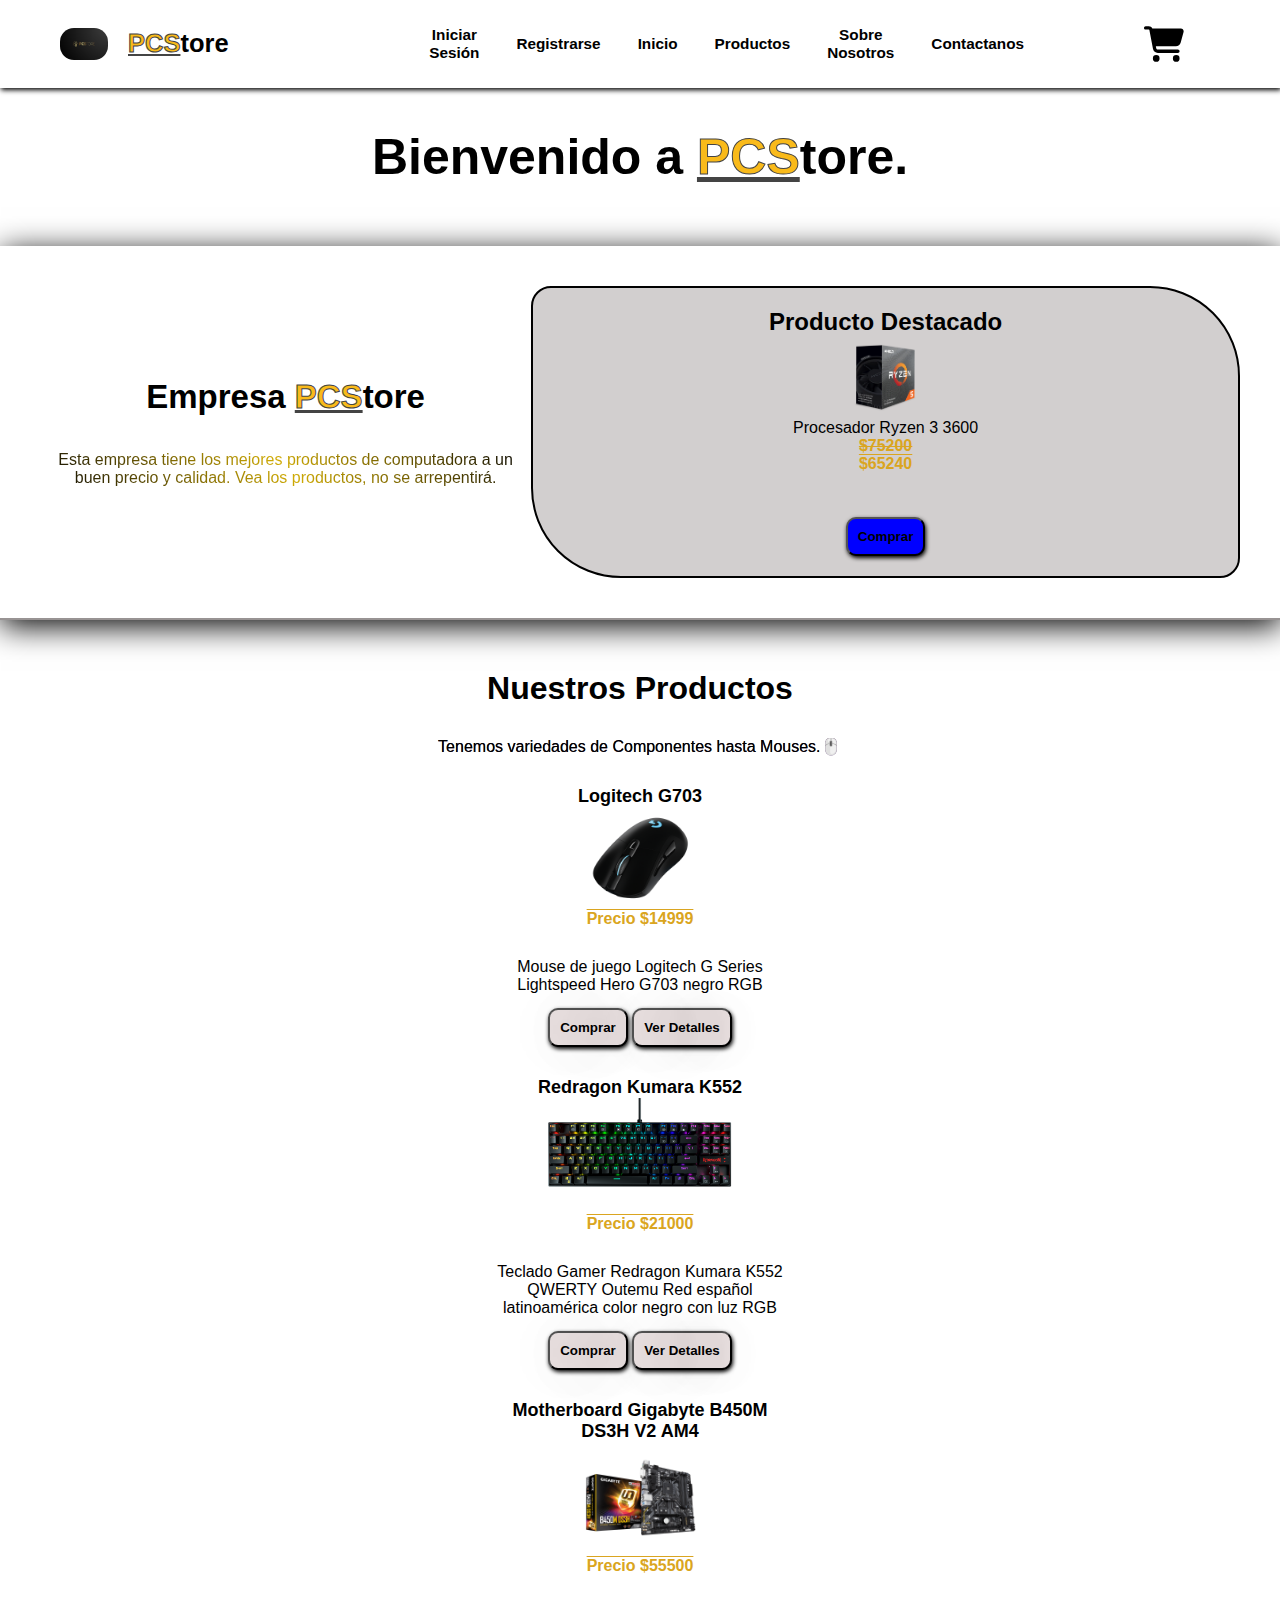
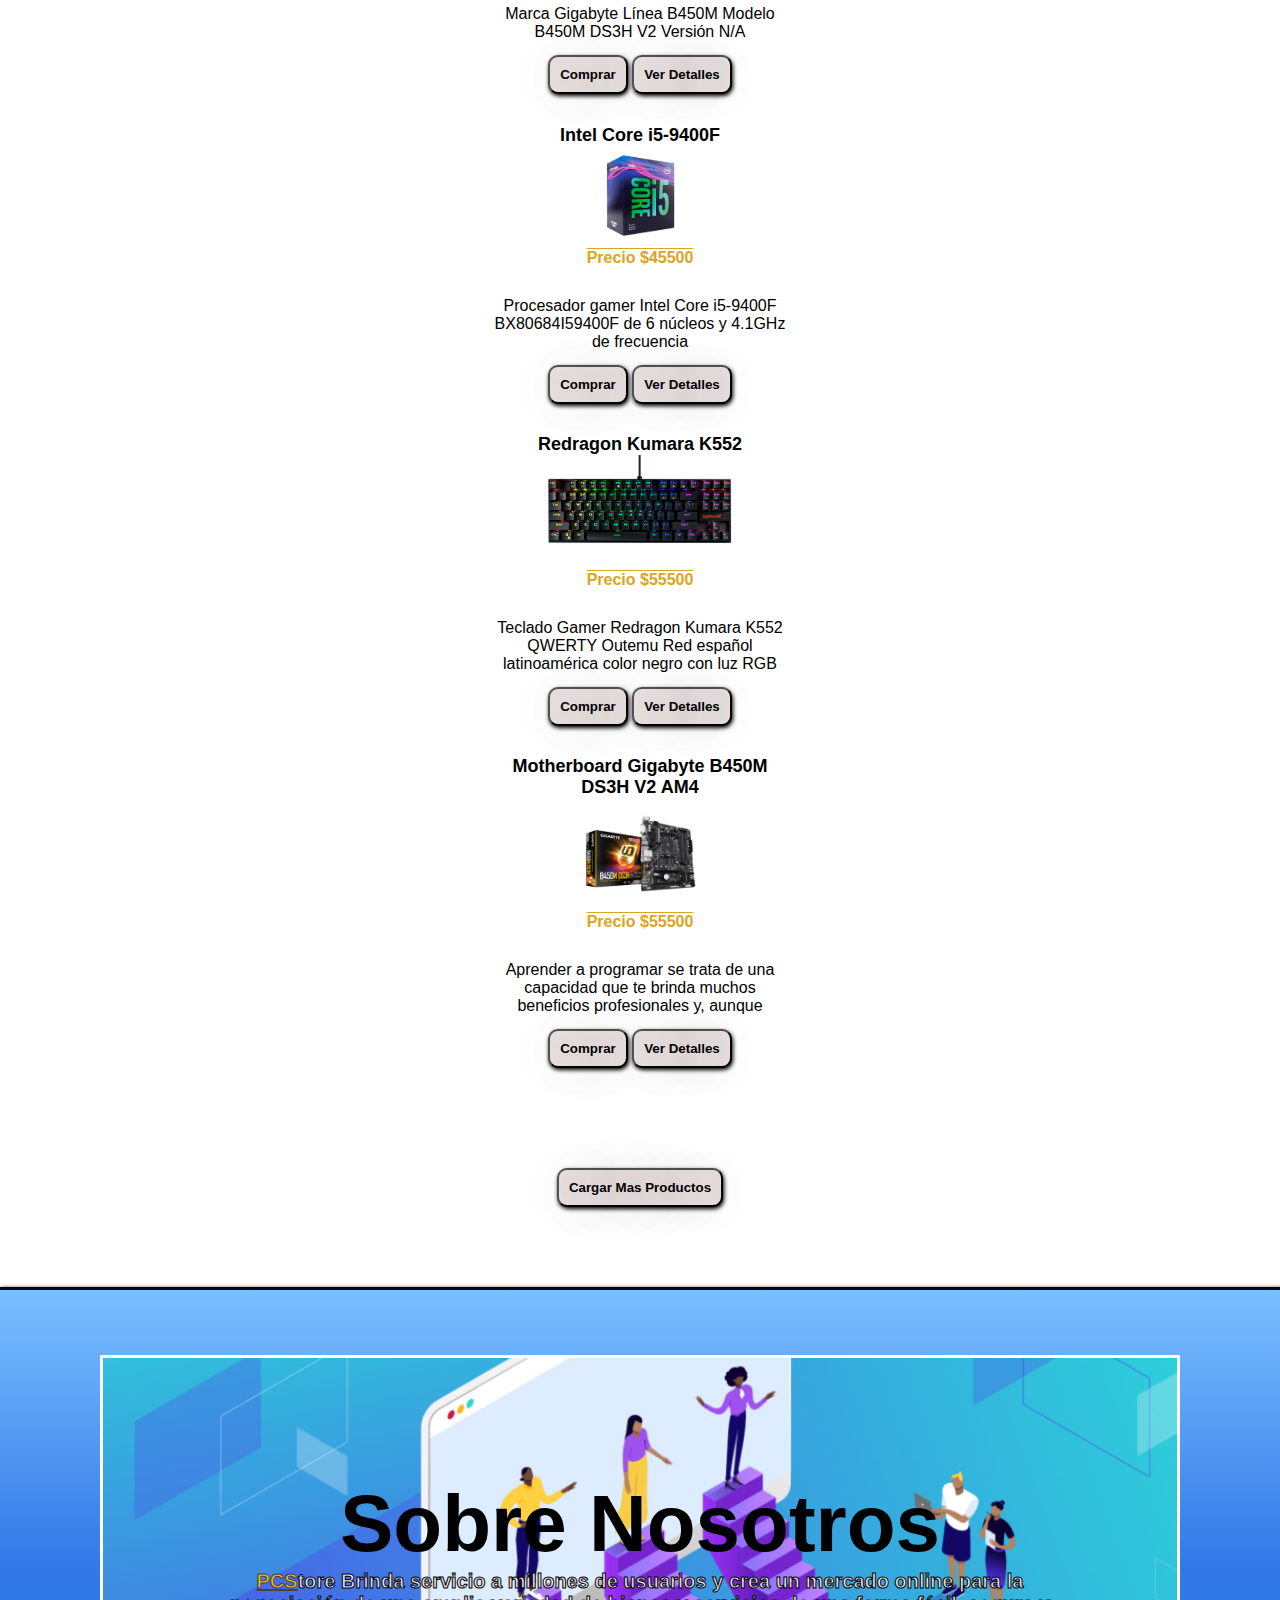
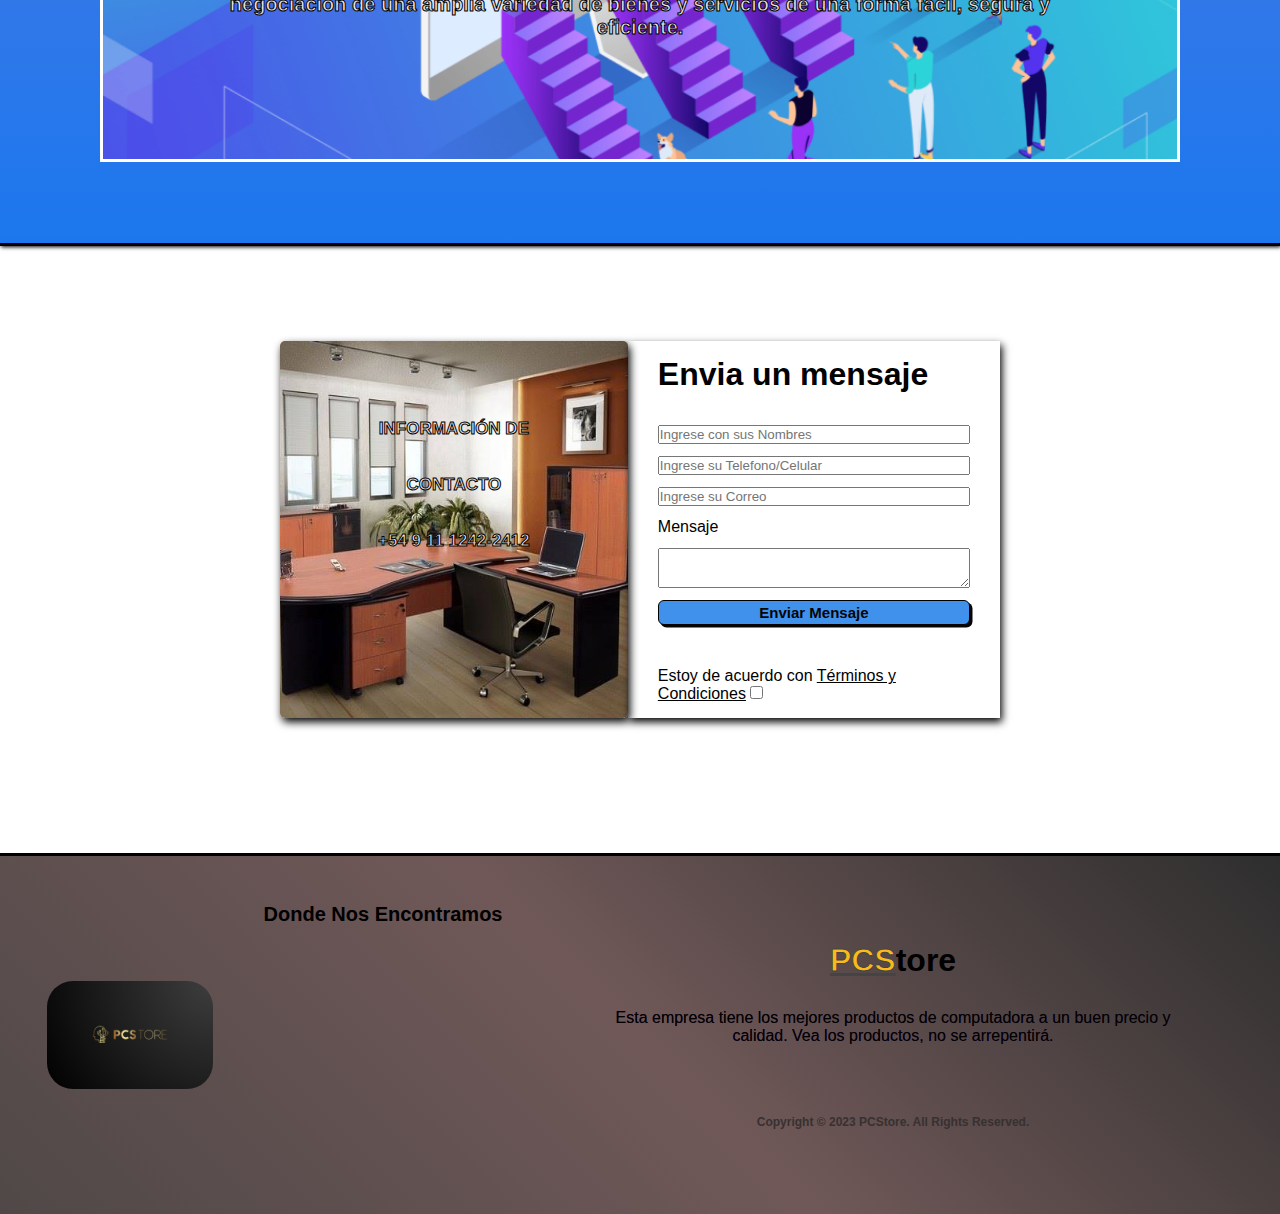
==== commit 332f02a0: "actualizacion" ====
--- a/index.html
+++ b/index.html
@@ -29,11 +29,13 @@
                 </label>
                 <input type="checkbox" id="menu-toggle" />
                 <ul class="navbar-list">
-                    <li><a id="a" href="#">Iniciar Sesión</a></li>
-                    <li><a id="a" href="#">Registrarse</a></li>
+                    <li>
+                        <a id="a" href="iniciosesion.html">Iniciar Sesión</a>
+                    </li>
+                    <li><a id="a" href="registro.html">Registrarse</a></li>
                     <li><a id="a" href="#">Inicio</a></li>
                     <li><a id="a" href="#titulo-productos">Productos</a></li>
-                    <li><a id="a" href="#">Ofertas</a></li>
+
                     <li><a id="a" href="#sobrenosotros">Sobre Nosotros </a></li>
                     <li><a id="a" href="#contactanos"> Contactanos</a></li>
                 </ul>
--- a/styles.css
+++ b/styles.css
@@ -59,6 +59,7 @@
 }
 #a {
     transition: all 500ms ease;
+    text-decoration: none;
 }
 #a:hover {
     color: rgb(240, 187, 30);
@@ -405,7 +406,6 @@
     background-image: url(/escritorio-oficina.jpg);
     background-repeat: no-repeat;
     background-size: cover;
-
     background-position: center center;
     line-height: 3.5em;
 }
--- a/mediaquery.css
+++ b/mediaquery.css
@@ -2,7 +2,7 @@
     .navbar-list {
         position: absolute;
         align-items: flex-end;
-        top: 13.5%;
+        top: 7%;
         left: 50%;
         right: 50%;
         width: 50%;
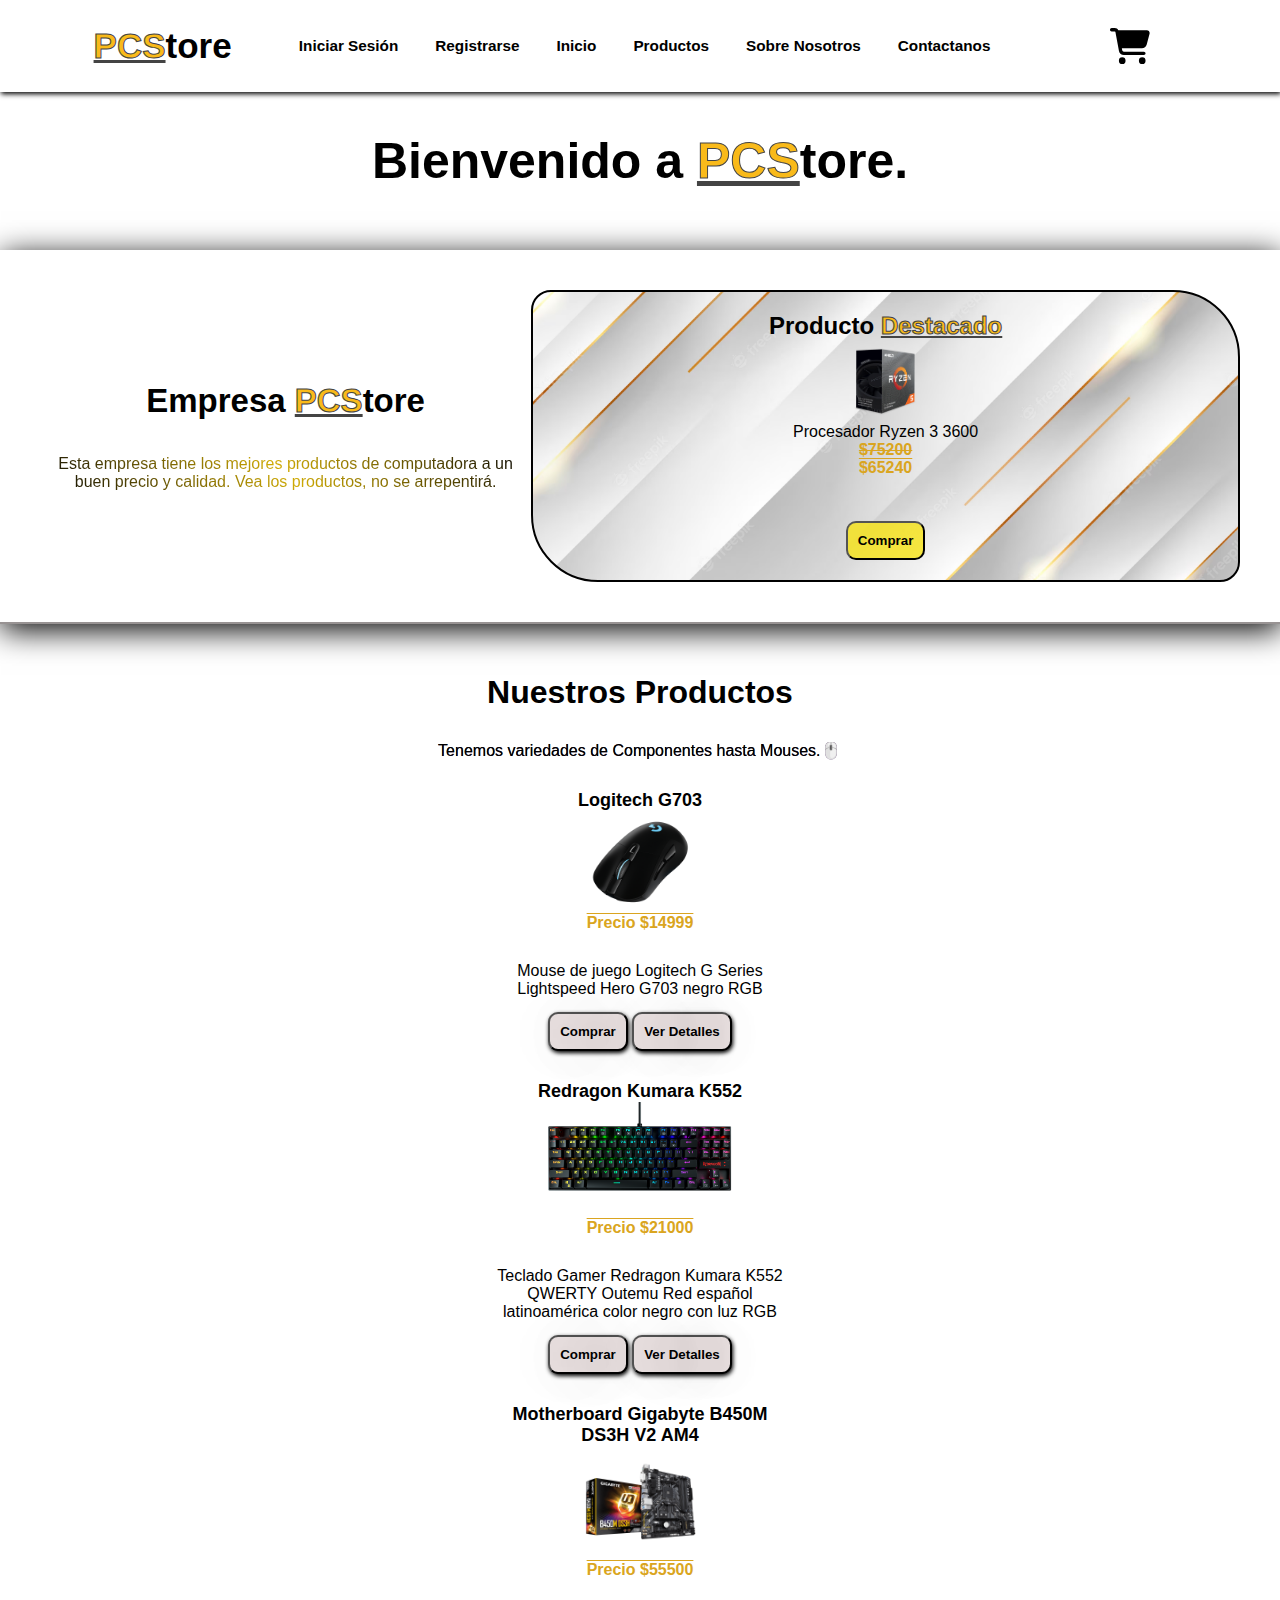
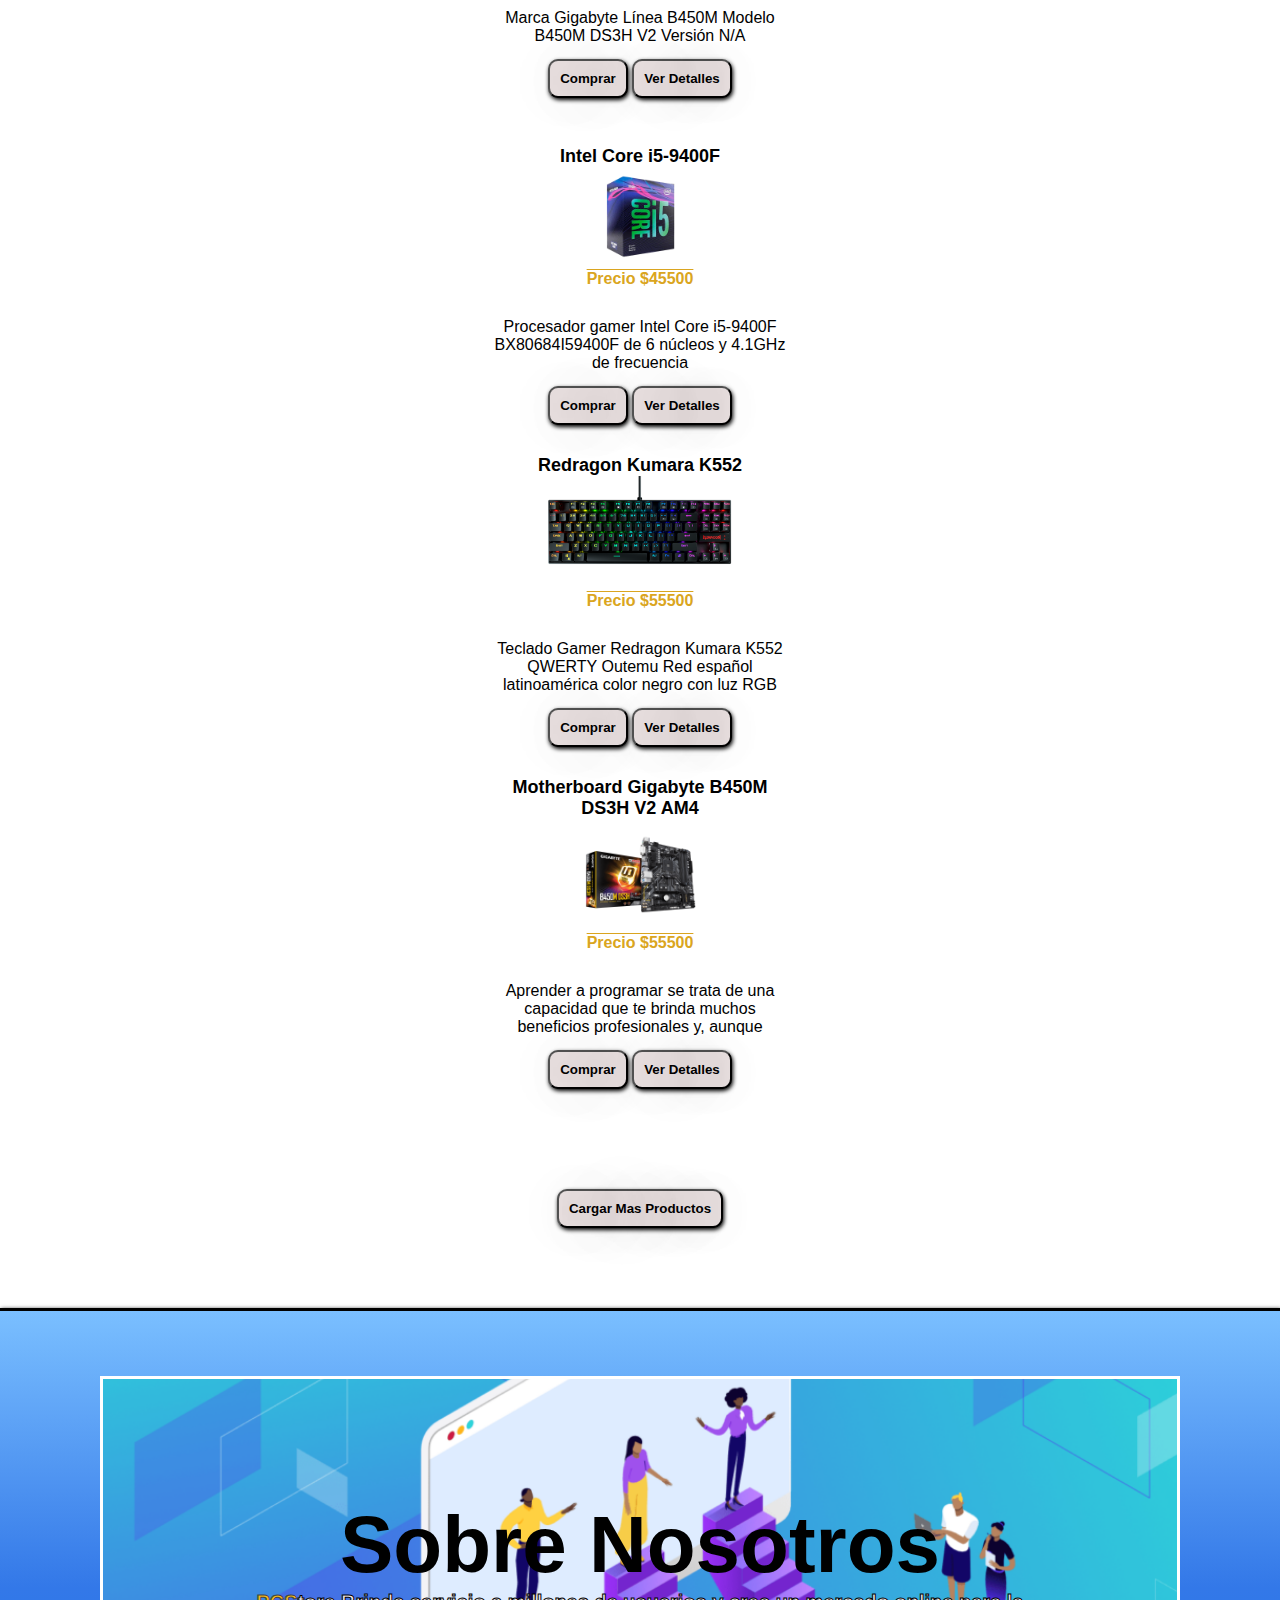
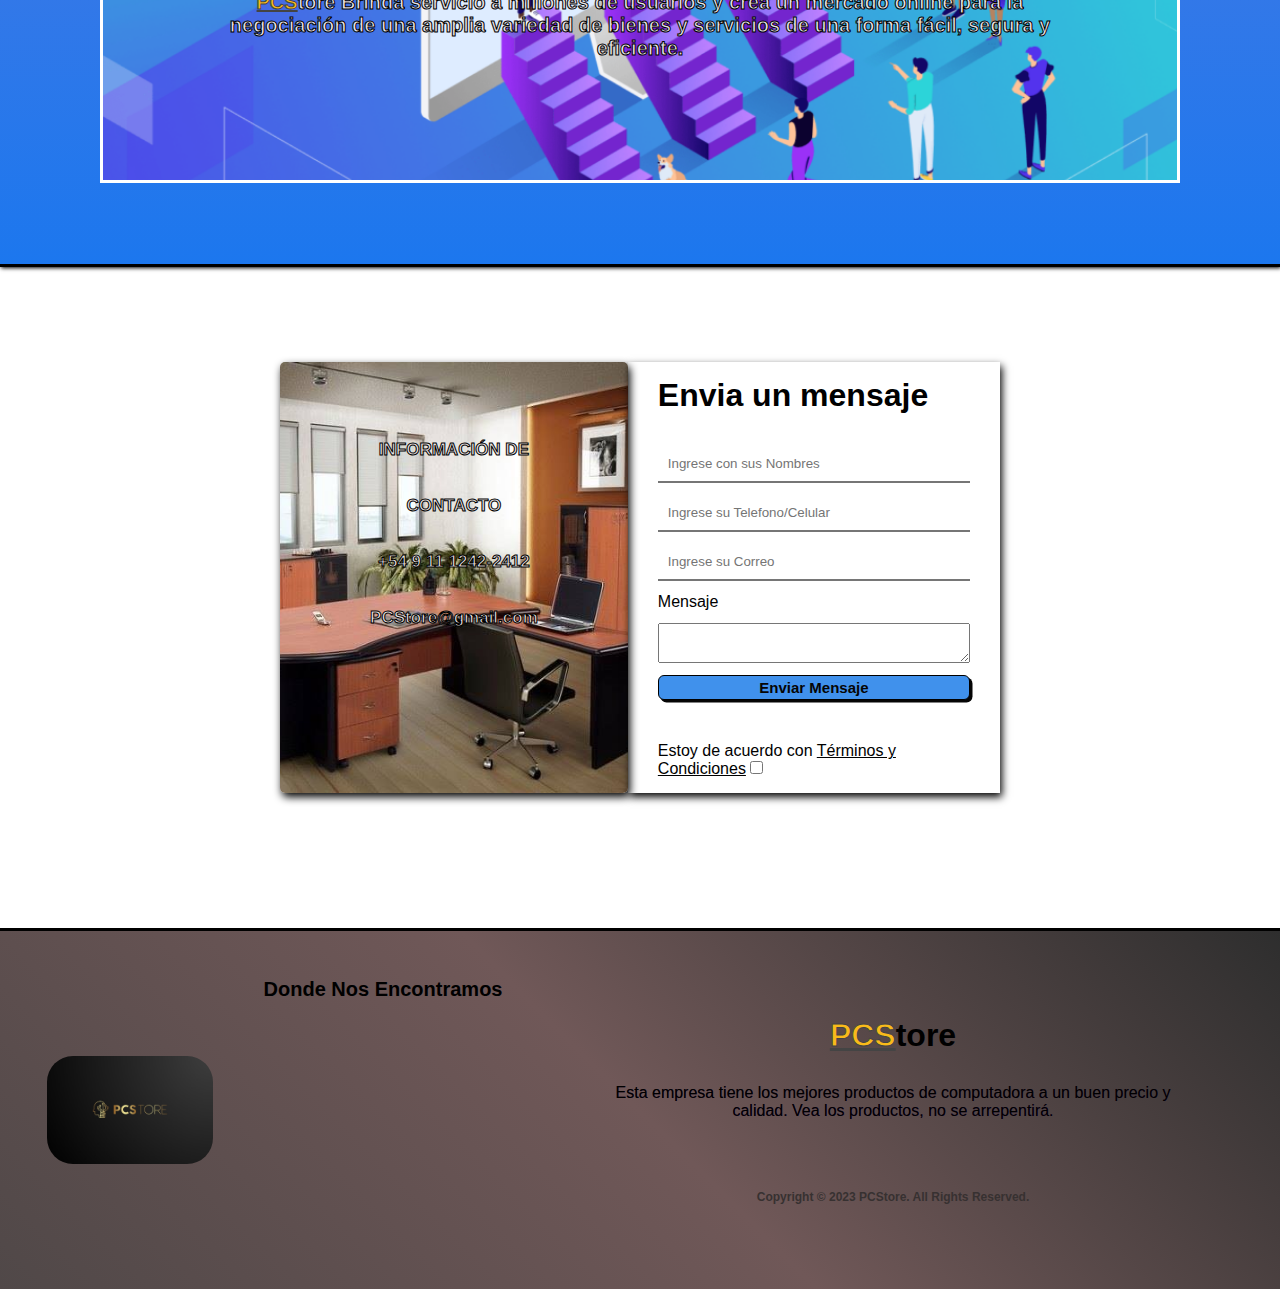
==== commit 6b8d6bb1: "actualizacion" ====
--- a/index.html
+++ b/index.html
@@ -18,9 +18,7 @@
     <body>
         <header class="container-navbar">
             <div class="container-logo">
-                <img src="/logo.jpg" class="logo" />
-
-                <h2><strong>PCS</strong>tore</h2>
+                <h2 id="titulo-navbar"><strong>PCS</strong>tore</h2>
             </div>
 
             <nav class="navbar">
@@ -55,7 +53,7 @@
                     </p>
                 </div>
                 <div class="container-img">
-                    <h2>Producto Destacado</h2>
+                    <h2>Producto <strong>Destacado</strong></h2>
                     <img src="/ryzen.webp" class="logo2" />
                     <p>Procesador Ryzen 3 3600</p>
                     <p id="precio">$75200</p>
@@ -202,22 +200,24 @@
                 <div class="container-contactanos">
                     <h1 id="informacion-contacto">INFORMACIÓN DE CONTACTO</h1>
                     <h3 id="informacion-contacto">+54 9 11 1242-2412</h3>
+                    <h3 id="informacion-contacto">PCStore@gmail.com</h3>
+
                 </div>
                 <div class="formulario">
                     <h1 id="titulo_formulario">Envia un mensaje</h1>
-                    <input
+                    <input class="recuadros"
                         type="text"
                         name="nombres"
                         id="nombres"
                         placeholder="Ingrese con sus Nombres"
                     />
-                    <input
+                    <input class="recuadros"
                         type="text"
                         name="telefono/celular"
                         id="telefono/celular"
                         placeholder="Ingrese su Telefono/Celular"
-                    />
-                    <input
+                    /> 
+                    <input class="recuadros"
                         type="text"
                         name="correo"
                         id="correo"
--- a/styles.css
+++ b/styles.css
@@ -58,7 +58,7 @@
     transform: translateY(-7%);
 }
 #a {
-    transition: all 500ms ease;
+    transition: all 150ms ease-in-out;
     text-decoration: none;
 }
 #a:hover {
@@ -71,9 +71,14 @@
     object-fit: contain;
 }
 
+#titulo-navbar {
+    font-size: 35px;
+}
+
 .logo {
     border-radius: 14px;
-    width: 13%;
+
+    max-width: 80px;
 }
 .logo2 {
     border-radius: 10px;
@@ -109,8 +114,12 @@
 }
 
 .container-img {
-    background-color: rgb(210, 207, 207);
-    border-radius: 20px 90px;
+    background-position: center center;
+    text-align: center;
+    background-repeat: no-repeat;
+    background-size: cover;
+    background-image: url(/imagenx.png);
+    border-radius: 20px 67px;
     padding: 20px 1px;
     border: 2px solid black;
 }
@@ -135,15 +144,13 @@
 }
 
 .boton-compra {
-    box-shadow: 1px 2px 4px;
-    border-radius: 10px;
-    background-color: blue;
+    background-color: rgba(248, 228, 10, 0.763);
     padding: 10px;
     font-weight: 700;
     cursor: pointer;
     transition: all 400ms ease;
     margin-top: 14px;
-
+    border-radius: 10px;
     align-items: center;
     justify-content: center;
     text-align: center;
@@ -204,10 +211,12 @@
 
 .boton-compra:hover {
     transform: translateY(-10%);
-    background-color: rgb(85, 85, 188);
+    background-color: rgba(247, 218, 4, 0.593);
     color: rgb(238, 236, 230);
-}
-
+    box-shadow: rgba(6, 24, 44, 0.4) 0px 0px 0px 2px,
+        rgba(6, 24, 44, 0.65) 0px 4px 6px -1px,
+        rgba(255, 255, 255, 0.08) 0px 1px 0px inset;
+}
 strong {
     color: rgb(254, 191, 31);
     text-decoration: underline;
@@ -247,7 +256,7 @@
 }
 .container-card2 {
     display: flex;
-    margin-top: 31px;
+    margin-top: 48px;
     gap: 30px;
 }
 
@@ -257,7 +266,7 @@
     justify-content: center;
     align-items: center;
     cursor: default;
-    transition: all 1100ms ease;
+    transition: all 300ms ease;
 }
 .producto {
     width: 100%;
@@ -282,7 +291,10 @@
 }
 .card:hover {
     transform: translateY(-5%);
-    box-shadow: 1px 1px 4px;
+    box-shadow: rgba(248, 248, 0, 0.581) 0px 5px,
+        rgba(255, 213, 2, 0.3) 0px 10px, rgba(249, 208, 3, 0.2) 0px 15px,
+        rgba(245, 204, 1, 0.1) 0px 20px, rgba(245, 212, 1, 0.05) 0px 25px;
+    padding: 8px;
 }
 .card {
     width: 300px;
@@ -424,6 +436,15 @@
 }
 #terminos_condiciones {
     margin-top: 30px;
+}
+
+.recuadros {
+    padding: 10px;
+    color: #ffffff;
+
+    border-top: none;
+    border-right: none;
+    border-left: none;
 }
 .formulario {
     gap: 12px;
--- a/mediaquery.css
+++ b/mediaquery.css
@@ -2,10 +2,11 @@
     .navbar-list {
         position: absolute;
         align-items: flex-end;
-        top: 7%;
+        top: -50%;
         left: 50%;
         right: 50%;
         width: 50%;
+        color: rgb(115, 115, 115);
         flex-direction: column;
         border: 3px solid rgb(235, 198, 35);
         box-shadow: 2px 5px 20px;
@@ -21,16 +22,88 @@
         display: none;
         font-weight: 600;
         font-size: 18px;
-    }
-
+        animation: moveDown 1s ease-in-out forwards;
+    }
+
+    /* Animacion para Hamburguesa */
+    @keyframes moveDown {
+        from {
+            top: 10;
+        }
+        to {
+            top: 98px;
+        }
+    }
+
+    .menu-label {
+        order: 2;
+        display: flex;
+        cursor: pointer;
+    }
+
+    .menu-label img {
+        width: 402px;
+    }
+
+    /* Mostramos Menu-Label */
+    .menu-label {
+        display: flex;
+        order: 2;
+        cursor: pointer;
+        width: 40px;
+    }
+
+    #menu-toggle:checked + .navbar-list {
+        display: flex;
+    }
+}
+
+@media (max-width: 1115.2px) {
     .navbar-list {
+        position: absolute;
+        align-items: flex-end;
+        top: -50%;
+        left: 50%;
+        right: 50%;
+        width: 50%;
         color: rgb(115, 115, 115);
-    }
-    .menu-label {
-        order: 2;
-        display: flex;
-        cursor: pointer;
-    }
+        flex-direction: column;
+        border: 3px solid rgb(235, 198, 35);
+        box-shadow: 2px 5px 20px;
+        border-top: 0px;
+        background-image: url(/logo.jpg);
+        background-position: center center;
+        text-align: center;
+        background-repeat: no-repeat;
+        background-size: cover;
+        border-radius: 0px 0px 15px 15px;
+        padding: 20px;
+        z-index: 2;
+        display: none;
+        font-weight: 600;
+        font-size: 18px;
+        transition: 200ms;
+        animation: moveDown 1s ease-in-out forwards;
+    }
+
+    /* Animacion para Hamburguesa */
+    @keyframes moveDown {
+        from {
+            top: 10;
+        }
+        to {
+            top: 98px;
+        }
+    }
+    .checkbox:checked ~ .navbar-list {
+        top: 48px;
+    }
+    .menu-label {
+        order: 2;
+        display: flex;
+        cursor: pointer;
+    }
+
     .menu-label img {
         width: 402px;
     }
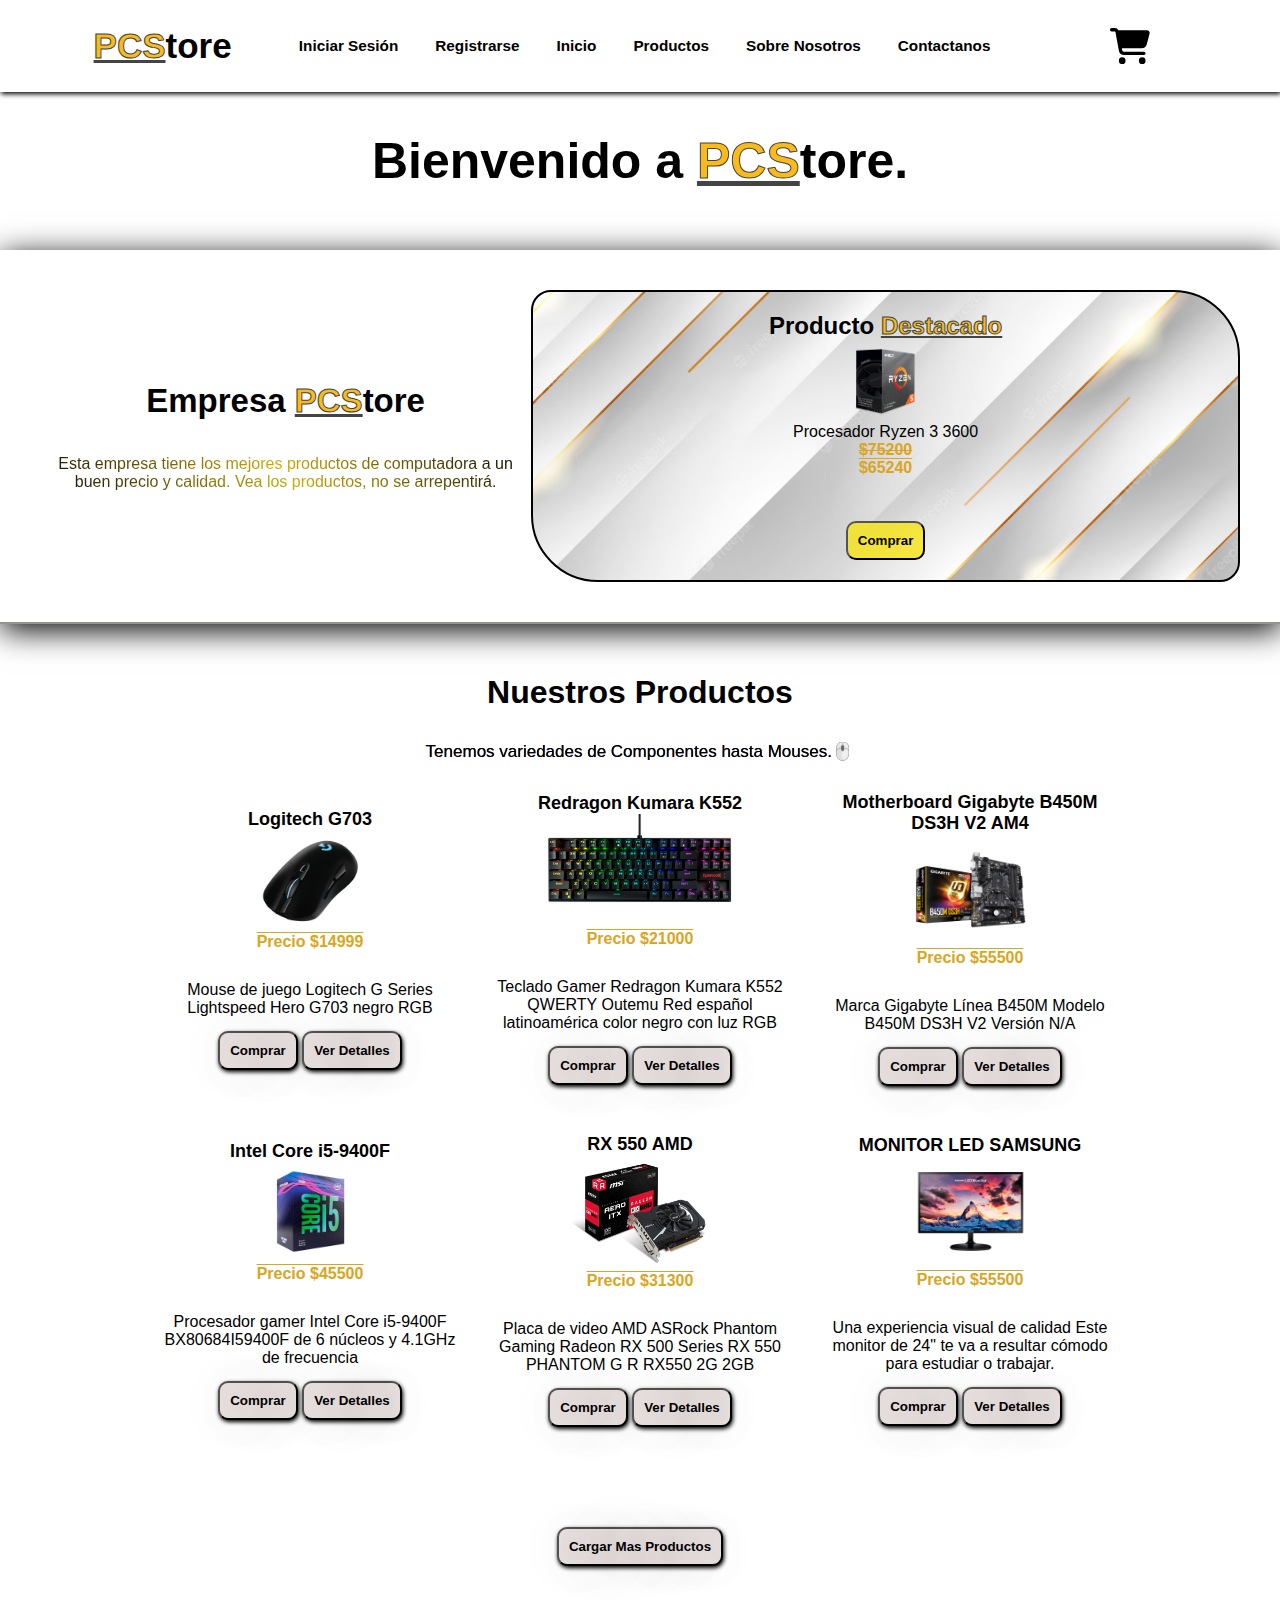
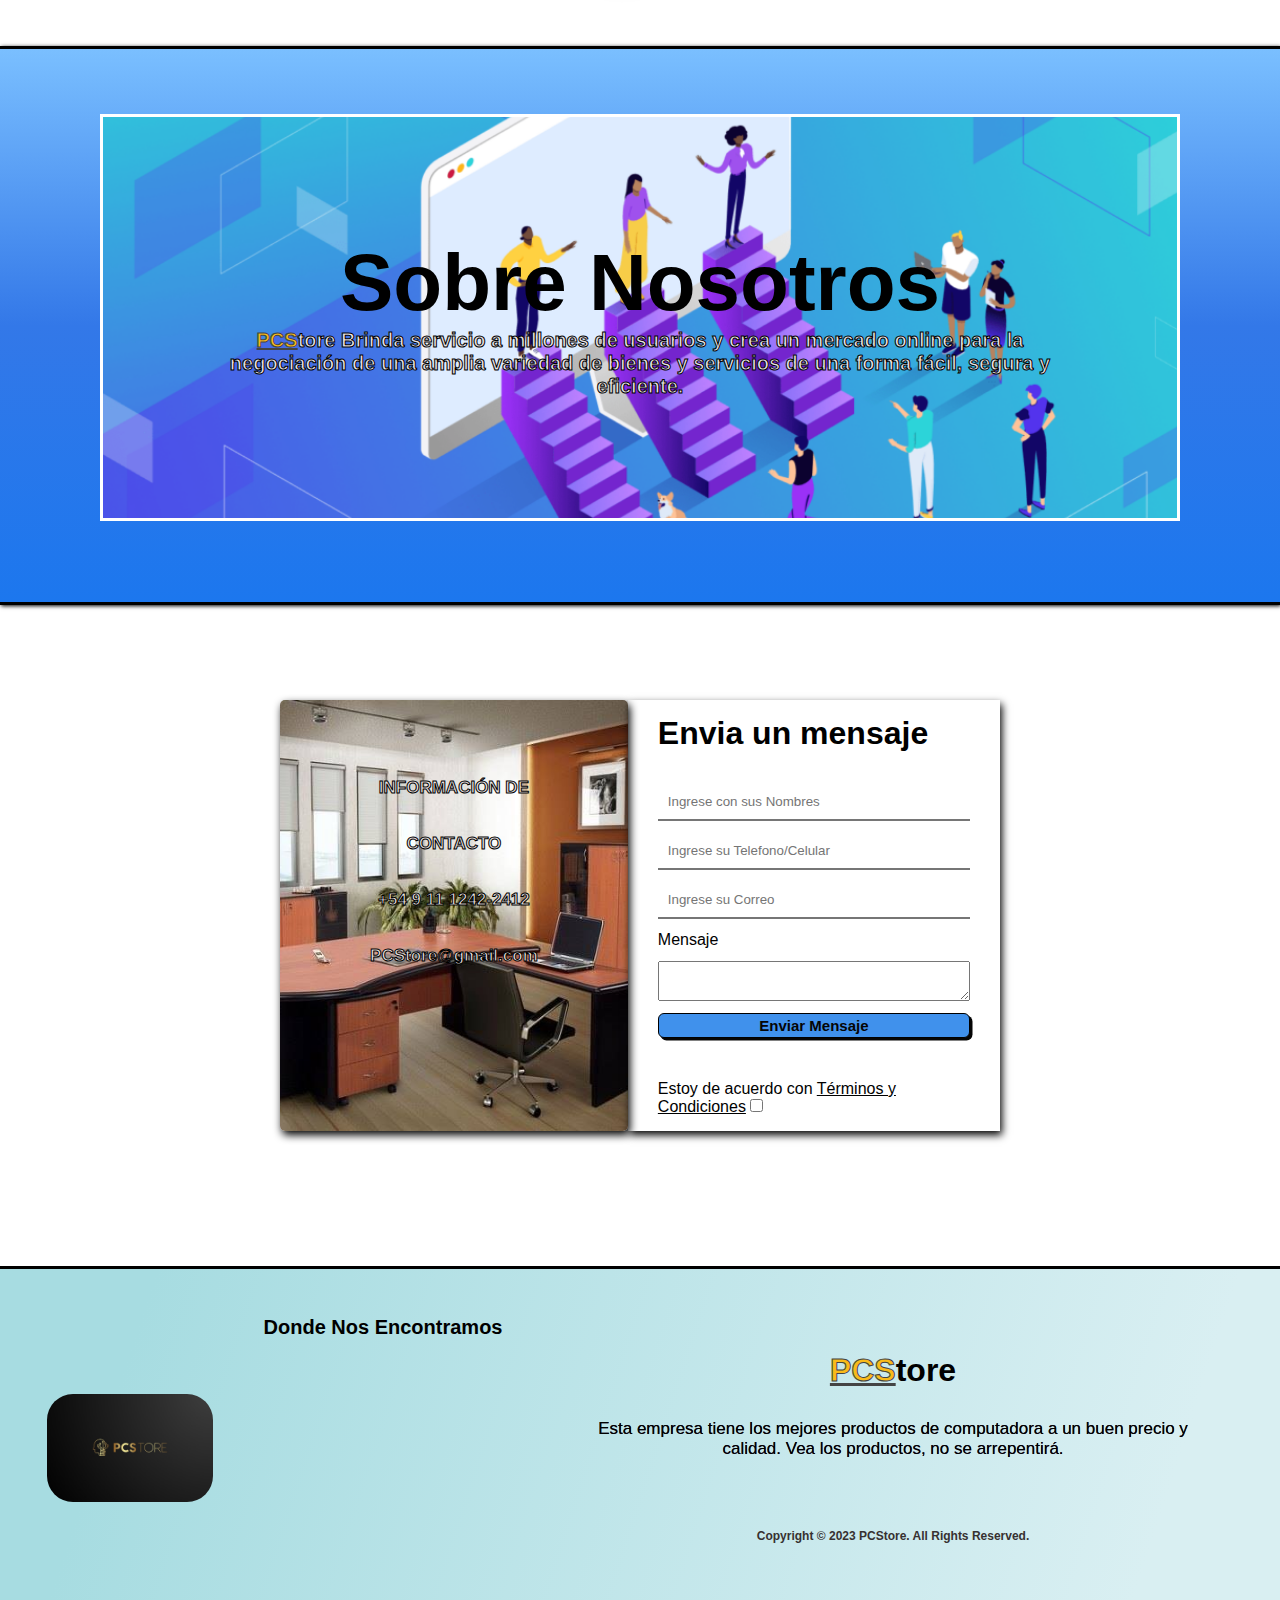
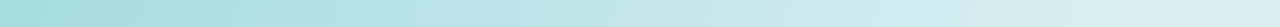
==== commit ef3e5a58: "actualizacion" ====
--- a/index.html
+++ b/index.html
@@ -86,7 +86,7 @@
                     <div class="card">
                         <div class="contenido2">
                             <h2 id="centrado">Redragon Kumara K552</h2>
-                            <img src="/ESTA-VA-RGB.png" class="producto" />
+                            <img src="/ESTA-VA-RGB.png" class="producto6" />
                             <p id="precio2">Precio $21000</p>
 
                             <p>
@@ -143,35 +143,35 @@
                     </div>
                     <div class="card">
                         <div class="contenido2">
-                            <h2 id="centrado">Redragon Kumara K552</h2>
-
-                            <img src="/ESTA-VA-RGB.png" class="producto" />
+                            <h2 id="centrado">RX 550 AMD</h2>
+
+                            <img src="/RX550.png" class="producto" />
+                            <p id="precio2">Precio $31300</p>
+
+                            <p>
+                                Placa de video AMD ASRock Phantom Gaming Radeon
+                                RX 500 Series RX 550 PHANTOM G R RX550 2G 2GB
+                            </p>
+                        </div>
+                        <div class="container-buttons">
+                            <button class="boton-compra2">Comprar</button>
+                            <button class="boton-compra3">Ver Detalles</button>
+                        </div>
+                    </div>
+
+
+                    
+
+                    <div class="card">
+                        <div class="contenido3">
+                            <h2 id="centrado">MONITOR LED SAMSUNG</h2>
+                            <img src="/monitor.png" class="producto3" />
                             <p id="precio2">Precio $55500</p>
 
-                            <p>
-                                Teclado Gamer Redragon Kumara K552 QWERTY Outemu
-                                Red español latinoamérica color negro con luz
-                                RGB
-                            </p>
-                        </div>
-                        <div class="container-buttons">
-                            <button class="boton-compra2">Comprar</button>
-                            <button class="boton-compra3">Ver Detalles</button>
-                        </div>
-                    </div>
-
-                    <div class="card">
-                        <div class="contenido3">
-                            <h2 id="centrado">
-                                Motherboard Gigabyte B450M DS3H V2 AM4
-                            </h2>
-                            <img src="/mother.png" class="producto3" />
-                            <p id="precio2">Precio $55500</p>
-
                             <p id="parrafo">
-                                Aprender a programar se trata de una capacidad
-                                que te brinda muchos beneficios profesionales y,
-                                aunque
+                                Una experiencia visual de calidad Este monitor
+                                de 24" te va a resultar cómodo para estudiar o
+                                trabajar.
                             </p>
                         </div>
                         <div class="container-buttons">
@@ -201,23 +201,25 @@
                     <h1 id="informacion-contacto">INFORMACIÓN DE CONTACTO</h1>
                     <h3 id="informacion-contacto">+54 9 11 1242-2412</h3>
                     <h3 id="informacion-contacto">PCStore@gmail.com</h3>
-
                 </div>
                 <div class="formulario">
                     <h1 id="titulo_formulario">Envia un mensaje</h1>
-                    <input class="recuadros"
+                    <input
+                        class="recuadros"
                         type="text"
                         name="nombres"
                         id="nombres"
                         placeholder="Ingrese con sus Nombres"
                     />
-                    <input class="recuadros"
+                    <input
+                        class="recuadros"
                         type="text"
                         name="telefono/celular"
                         id="telefono/celular"
                         placeholder="Ingrese su Telefono/Celular"
-                    /> 
-                    <input class="recuadros"
+                    />
+                    <input
+                        class="recuadros"
                         type="text"
                         name="correo"
                         id="correo"
--- a/styles.css
+++ b/styles.css
@@ -243,7 +243,8 @@
 #informacion {
     background: -webkit-linear-gradient(rgb(49, 29, 29), rgb(73, 28, 128));
     -webkit-background-clip: text;
-
+    color: #000000;
+    font-size: 17px;
     padding: 30px 40px;
 }
 
@@ -269,8 +270,14 @@
     transition: all 300ms ease;
 }
 .producto {
-    width: 100%;
-
+    width: 47%;
+
+    align-items: center;
+    text-align: center;
+    justify-content: center;
+}
+.producto6 {
+    width: 100%;
     align-items: center;
     text-align: center;
     justify-content: center;
@@ -440,7 +447,7 @@
 
 .recuadros {
     padding: 10px;
-    color: #ffffff;
+    color: #000000;
 
     border-top: none;
     border-right: none;
@@ -492,12 +499,12 @@
 }
 
 .container-footer {
-    background-image: linear-gradient(
-        45deg,
-        rgb(80, 72, 72),
-        rgb(112, 88, 88),
-        rgb(46, 46, 46)
+    background: linear-gradient(
+        108.1deg,
+        rgb(167, 220, 225) 11.2%,
+        rgb(217, 239, 242) 88.9%
     );
+
     padding: 47px;
     margin-top: 120px;
     border-top: 3px solid black;
--- a/mediaquery.css
+++ b/mediaquery.css
@@ -122,10 +122,9 @@
 }
 
 /* Modificacion Productos */
-@media (max-width: 1400px) {
+@media (max-width: 976px) {
     .container-card {
-        display: flex;
-        flex-direction: column;
+        display: grid;
     }
 
     .container-card2 {
